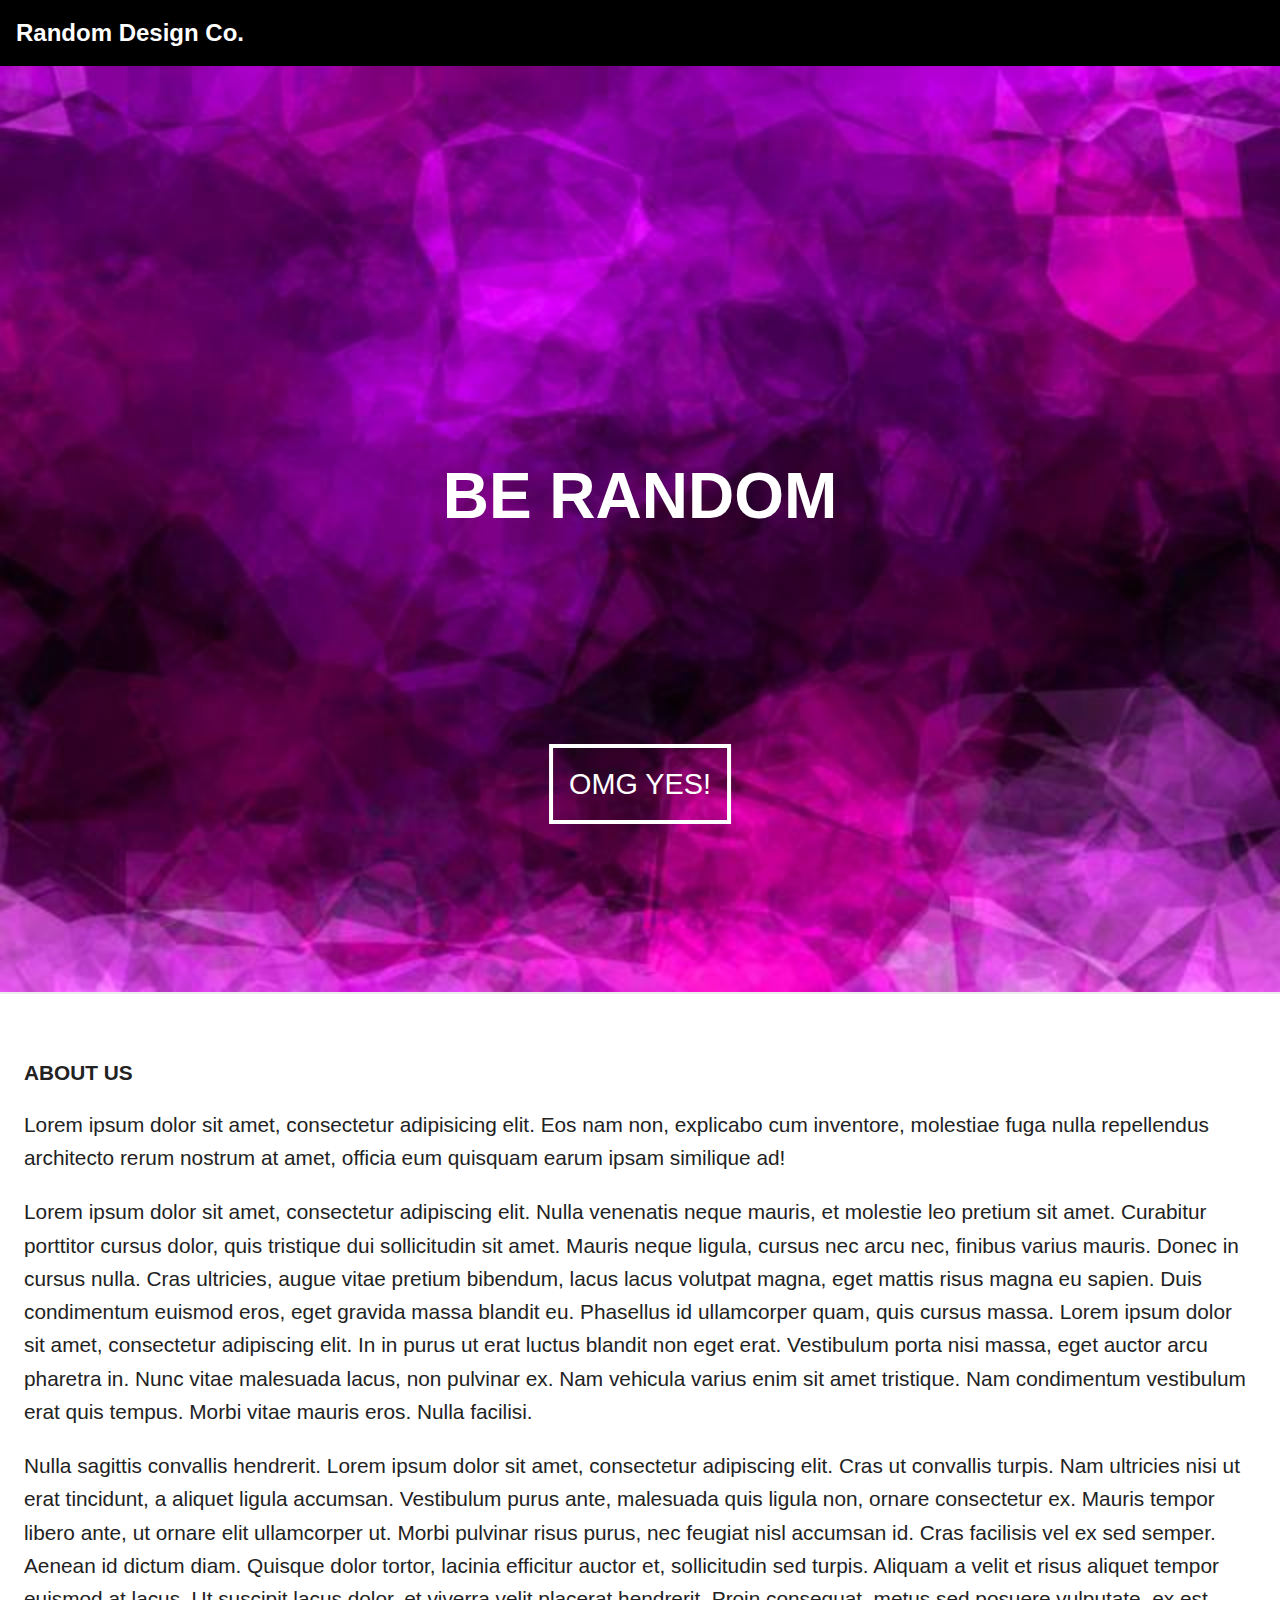
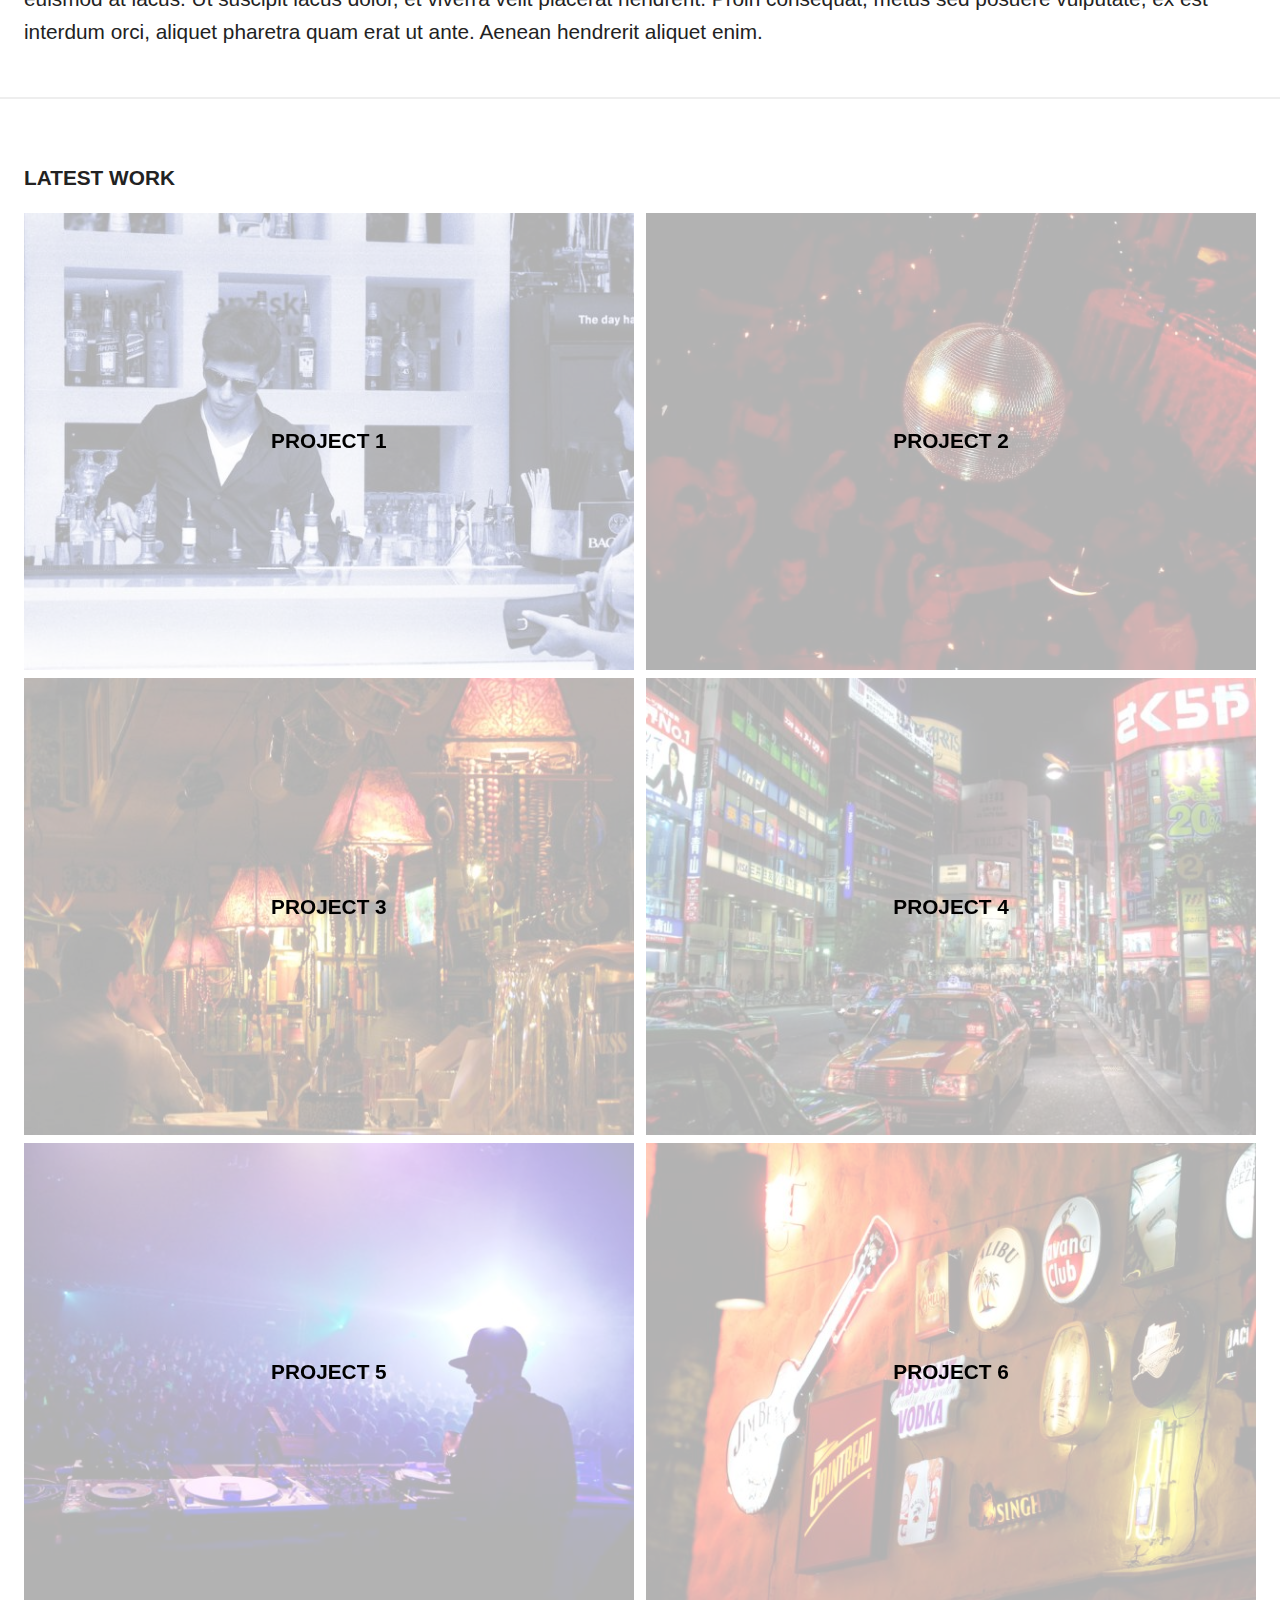
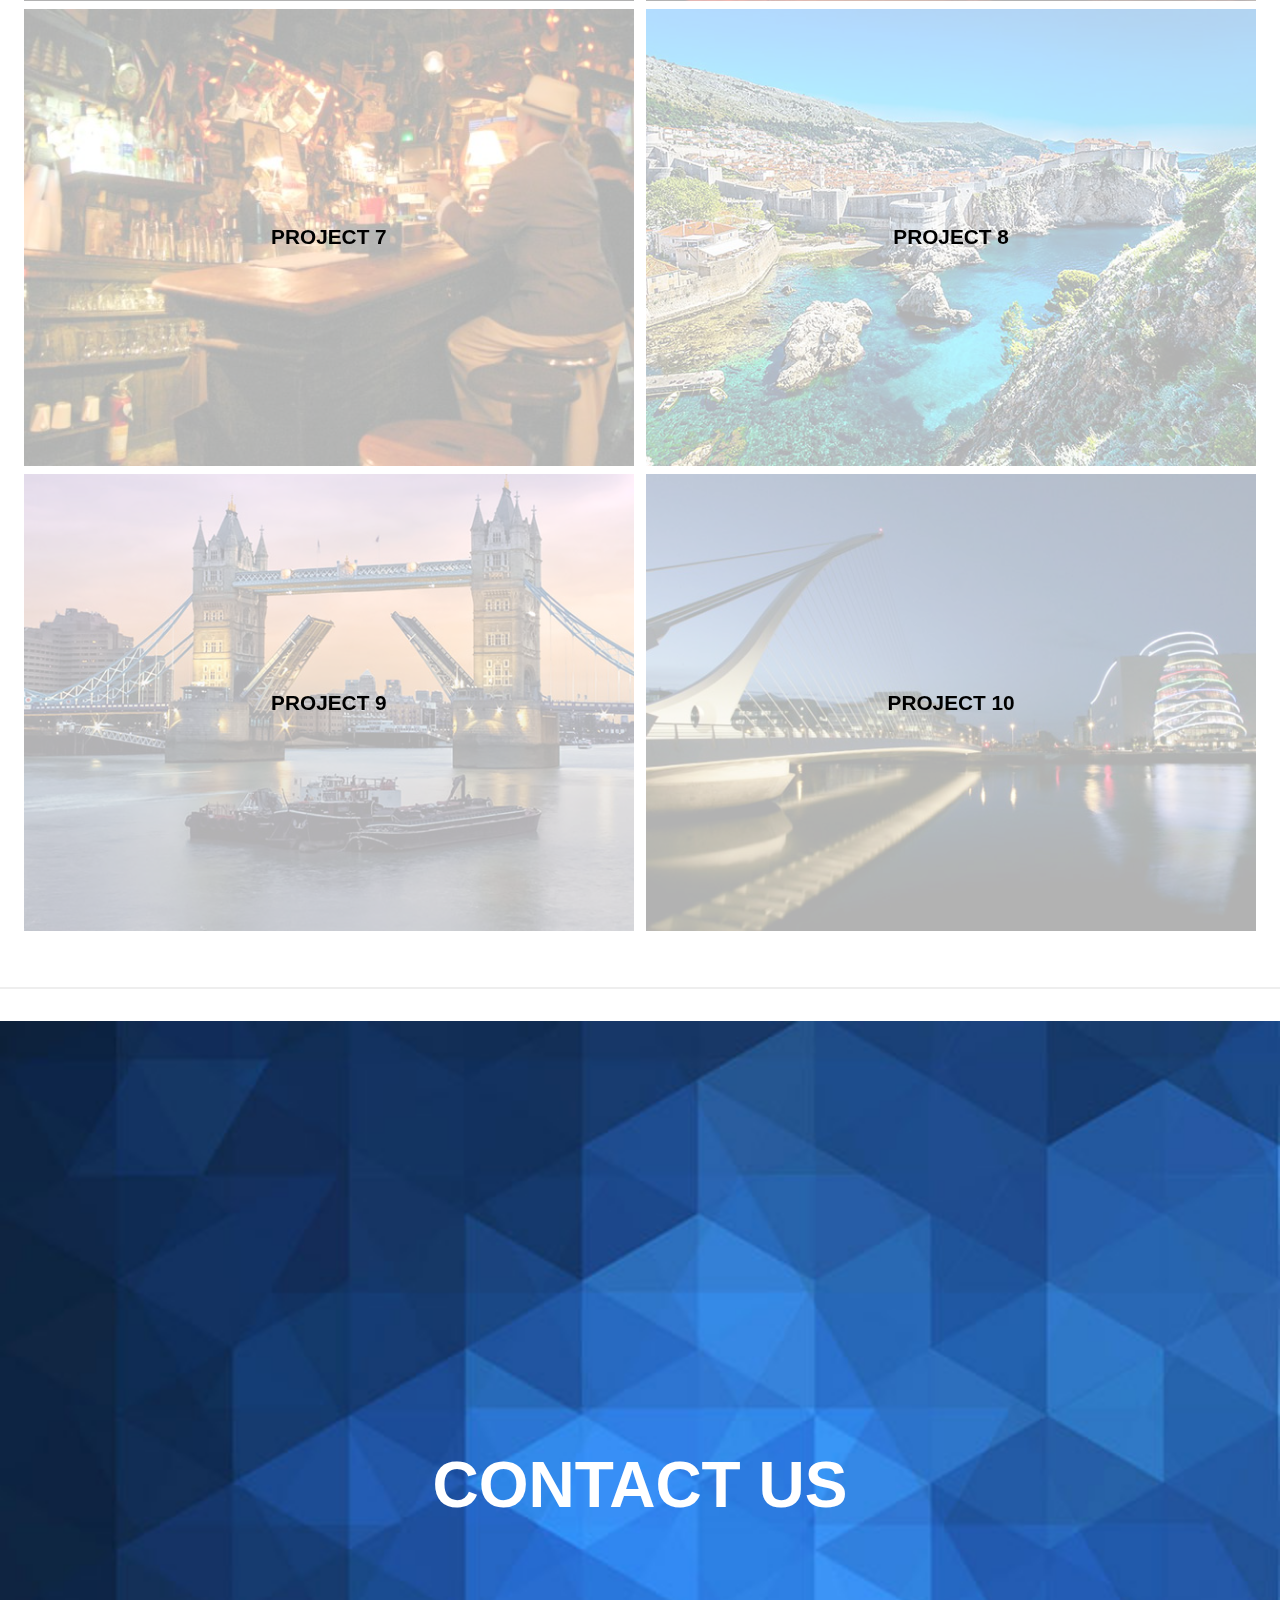
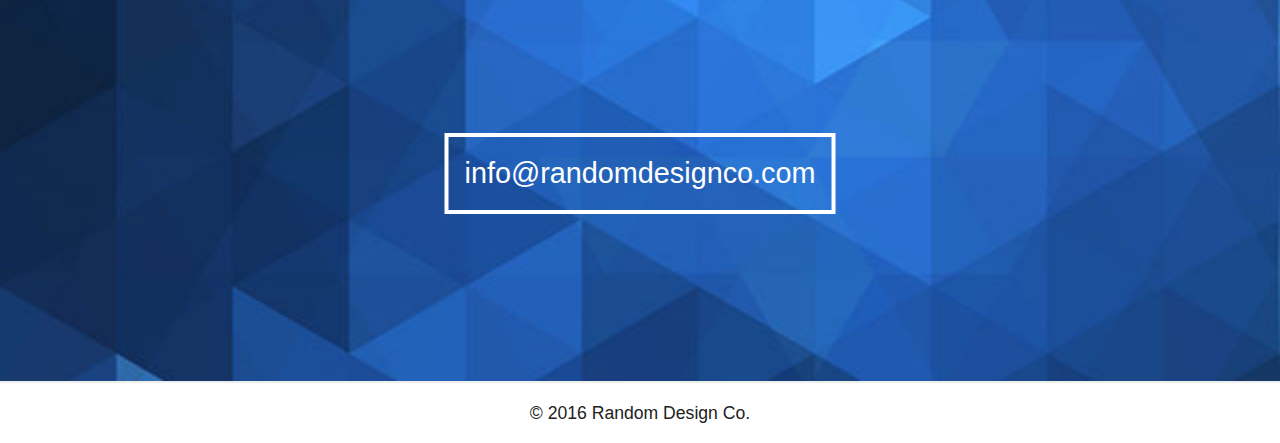
==== part2.html @ af42a431 "AddedFiles" ====
<!doctype html>
<html class="no-js" lang="">

<head>
  <meta charset="utf-8">
  <meta http-equiv="x-ua-compatible" content="ie=edge">
  <title>Random Design Co.</title>
  <meta name="description" content="">
  <meta name="viewport" content="width=device-width, initial-scale=1, shrink-to-fit=no">

  <link rel="manifest" href="site.webmanifest">
  <link rel="apple-touch-icon" href="icon.png">
  <!-- Place favicon.ico in the root directory -->

  <link rel="stylesheet" href="css/normalize.css">
  <link rel="stylesheet" href="https://use.fontawesome.com/releases/v5.5.0/css/all.css" integrity="sha384-B4dIYHKNBt8Bc12p+WXckhzcICo0wtJAoU8YZTY5qE0Id1GSseTk6S+L3BlXeVIU" crossorigin="anonymous">


  <link rel="stylesheet" href="css/main.css">
</head>

<body>
  <!--[if lte IE 9]>
    <p class="browserupgrade">You are using an <strong>outdated</strong> browser. Please <a href="https://browsehappy.com/">upgrade your browser</a> to improve your experience and security.</p>
  <![endif]-->

  <!-- Add your site or application content here -->
  <script src="js/vendor/modernizr-3.6.0.min.js"></script>
  <script src="https://code.jquery.com/jquery-3.3.1.min.js" integrity="sha256-FgpCb/KJQlLNfOu91ta32o/NMZxltwRo8QtmkMRdAu8=" crossorigin="anonymous"></script>
  <script>window.jQuery || document.write('<script src="js/vendor/jquery-3.3.1.min.js"><\/script>')</script>
  <script src="js/plugins.js"></script>
  <script src="js/main.js"></script>

  <!-- Google Analytics: change UA-XXXXX-Y to be your site's ID. -->
  <script>
    window.ga = function () { ga.q.push(arguments) }; ga.q = []; ga.l = +new Date;
    ga('create', 'UA-XXXXX-Y', 'auto'); ga('send', 'pageview')
  </script>
  <script src="https://www.google-analytics.com/analytics.js" async defer></script>


  <header>
    <nav class="fixednav">
      <h1>Random Design Co.</h1>
      <div class="menuicon">
        <i class="fas fa-bars"></i>
      </div>
    </nav>
  </header>
  
  <section class="imagesection">
    <img src="img/purple-bg.jpeg" alt="Purple Background Pattern" class="bgimage">
    <h2>BE RANDOM</h2>
    <p class="imglink"><a href="#">OMG YES!</a></p>
  </section>

  <section class="about">
    <h3>ABOUT US</h3>
    <p>Lorem ipsum dolor sit amet, consectetur adipisicing elit. Eos nam non, explicabo cum inventore, molestiae fuga nulla repellendus architecto rerum nostrum at amet, officia eum quisquam earum ipsam similique ad!</p>

    <p>Lorem ipsum dolor sit amet, consectetur adipiscing elit. Nulla venenatis neque mauris, et molestie leo pretium sit amet. Curabitur porttitor cursus dolor, quis tristique dui sollicitudin sit amet. Mauris neque ligula, cursus nec arcu nec, finibus varius mauris. Donec in cursus nulla. Cras ultricies, augue vitae pretium bibendum, lacus lacus volutpat magna, eget mattis risus magna eu sapien. Duis condimentum euismod eros, eget gravida massa blandit eu. Phasellus id ullamcorper quam, quis cursus massa. Lorem ipsum dolor sit amet, consectetur adipiscing elit. In in purus ut erat luctus blandit non eget erat. Vestibulum porta nisi massa, eget auctor arcu pharetra in. Nunc vitae malesuada lacus, non pulvinar ex. Nam vehicula varius enim sit amet tristique. Nam condimentum vestibulum erat quis tempus. Morbi vitae mauris eros. Nulla facilisi. </p>

    <p>Nulla sagittis convallis hendrerit. Lorem ipsum dolor sit amet, consectetur adipiscing elit. Cras ut convallis turpis. Nam ultricies nisi ut erat tincidunt, a aliquet ligula accumsan. Vestibulum purus ante, malesuada quis ligula non, ornare consectetur ex. Mauris tempor libero ante, ut ornare elit ullamcorper ut. Morbi pulvinar risus purus, nec feugiat nisl accumsan id. Cras facilisis vel ex sed semper. Aenean id dictum diam. Quisque dolor tortor, lacinia efficitur auctor et, sollicitudin sed turpis. Aliquam a velit et risus aliquet tempor euismod at lacus. Ut suscipit lacus dolor, et viverra velit placerat hendrerit. Proin consequat, metus sed posuere vulputate, ex est interdum orci, aliquet pharetra quam erat ut ante. Aenean hendrerit aliquet enim.</p>
  </section>

  <section class="work">
    <h3>LATEST WORK</h3>
    <div class="workcontainer">
      <div class="row">
        <div class="workimg">
          <a href="#"><img class="projectimg" src="img/1-cocktail.jpeg" alt="Project 1">
          <h4>Project 1</h4></a>
        </div>
        <div class="workimg">
            <a href="#"><img class="projectimg" src="img/2-disco.jpeg" alt="Project 2">
            <h4>Project 2</h4></a>
          </div>
      </div>
      <div class="row">
        <div class="workimg">
          <a href="#"><img class="projectimg" src="img/3-bookstore.jpeg" alt="Project 3">
          <h4>Project 3</h4></a>
        </div>
        <div class="workimg">
          <a href="#"><img class="projectimg" src="img/4-traffic.jpeg" alt="Project 4">
          <h4>Project 4</h4></a>
        </div>
      </div>
      <div class="row">
        <div class="workimg">
          <a href="#"><img class="projectimg" src="img/5-concert.jpg" alt="Project 5">
          <h4>Project 5</h4></a>
        </div>
        <div class="workimg">
          <a href="#"><img class="projectimg" src="img/6-nightlife.jpg" alt="Project 6">
          <h4>Project 6</h4></a>
        </div>
      </div>
      <div class="row">
        <div class="workimg">
          <a href="#"><img class="projectimg" src="img/7-bar.jpg" alt="Project 7">
          <h4>Project 7</h4></a>
        </div>
        <div class="workimg">
            <a href="#"><img class="projectimg" src="img/8.croatia.jpg" alt="Project 8">
            <h4>Project 8</h4></a>
        </div>
      </div>
      <div class="row">
        <div class="workimg">
            <a href="#"><img class="projectimg" src="img/9-london.jpg" alt="Project 9">
            <h4>Project 9</h4></a>
        </div>
        <div class="workimg">
            <a href="#"><img class="projectimg" src="img/10-dublin.jpg" alt="Project 10">
            <h4>Project 10</h4></a>
        </div>
      </div>
    </div>
  </section>

  <section class="imagesection">
    <img src="img/blue-bg.jpeg" alt="Blue Background Pattern" class="bgimage">
    <h2>CONTACT US</h2>
    <p class="imglink"><a href="#">info@randomdesignco.com</a></p>
  </section>

  <footer>
    <p>&copy; 2016 Random Design Co.</p>
  </footer>









</body>

</html>
---- css/main.css ----
/*! HTML5 Boilerplate v6.1.0 | MIT License | https://html5boilerplate.com/ */

/*
 * What follows is the result of much research on cross-browser styling.
 * Credit left inline and big thanks to Nicolas Gallagher, Jonathan Neal,
 * Kroc Camen, and the H5BP dev community and team.
 */

/* ==========================================================================
   Base styles: opinionated defaults
   ========================================================================== */

html {
    color: #222;
    font-size: 1em;
    line-height: 1.4;
}

/*
 * Remove text-shadow in selection highlight:
 * https://twitter.com/miketaylr/status/12228805301
 *
 * Vendor-prefixed and regular ::selection selectors cannot be combined:
 * https://stackoverflow.com/a/16982510/7133471
 *
 * Customize the background color to match your design.
 */

::-moz-selection {
    background: #b3d4fc;
    text-shadow: none;
}

::selection {
    background: #b3d4fc;
    text-shadow: none;
}

/*
 * A better looking default horizontal rule
 */

hr {
    display: block;
    height: 1px;
    border: 0;
    border-top: 1px solid #ccc;
    margin: 1em 0;
    padding: 0;
}

/*
 * Remove the gap between audio, canvas, iframes,
 * images, videos and the bottom of their containers:
 * https://github.com/h5bp/html5-boilerplate/issues/440
 */

audio,
canvas,
iframe,
img,
svg,
video {
    vertical-align: middle;
}

/*
 * Remove default fieldset styles.
 */

fieldset {
    border: 0;
    margin: 0;
    padding: 0;
}

/*
 * Allow only vertical resizing of textareas.
 */

textarea {
    resize: vertical;
}

/* ==========================================================================
   Browser Upgrade Prompt
   ========================================================================== */

.browserupgrade {
    margin: 0.2em 0;
    background: #ccc;
    color: #000;
    padding: 0.2em 0;
}

/* ==========================================================================
   Author's custom styles
   ========================================================================== */

















/* ==========================================================================
   Helper classes
   ========================================================================== */

/*
 * Hide visually and from screen readers
 */

.hidden {
    display: none !important;
}

/*
 * Hide only visually, but have it available for screen readers:
 * https://snook.ca/archives/html_and_css/hiding-content-for-accessibility
 *
 * 1. For long content, line feeds are not interpreted as spaces and small width
 *    causes content to wrap 1 word per line:
 *    https://medium.com/@jessebeach/beware-smushed-off-screen-accessible-text-5952a4c2cbfe
 */

.visuallyhidden {
    border: 0;
    clip: rect(0 0 0 0);
    height: 1px;
    margin: -1px;
    overflow: hidden;
    padding: 0;
    position: absolute;
    width: 1px;
    white-space: nowrap; /* 1 */
}

/*
 * Extends the .visuallyhidden class to allow the element
 * to be focusable when navigated to via the keyboard:
 * https://www.drupal.org/node/897638
 */

.visuallyhidden.focusable:active,
.visuallyhidden.focusable:focus {
    clip: auto;
    height: auto;
    margin: 0;
    overflow: visible;
    position: static;
    width: auto;
    white-space: inherit;
}

/*
 * Hide visually and from screen readers, but maintain layout
 */

.invisible {
    visibility: hidden;
}

/*
 * Clearfix: contain floats
 *
 * For modern browsers
 * 1. The space content is one way to avoid an Opera bug when the
 *    `contenteditable` attribute is included anywhere else in the document.
 *    Otherwise it causes space to appear at the top and bottom of elements
 *    that receive the `clearfix` class.
 * 2. The use of `table` rather than `block` is only necessary if using
 *    `:before` to contain the top-margins of child elements.
 */

.clearfix:before,
.clearfix:after {
    content: " "; /* 1 */
    display: table; /* 2 */
}

.clearfix:after {
    clear: both;
}

/* ==========================================================================
   EXAMPLE Media Queries for Responsive Design.
   These examples override the primary ('mobile first') styles.
   Modify as content requires.
   ========================================================================== */

@media only screen and (min-width: 35em) {
    /* Style adjustments for viewports that meet the condition */
}

@media print,
       (-webkit-min-device-pixel-ratio: 1.25),
       (min-resolution: 1.25dppx),
       (min-resolution: 120dpi) {
    /* Style adjustments for high resolution devices */
}

/* ==========================================================================
   Print styles.
   Inlined to avoid the additional HTTP request:
   https://www.phpied.com/delay-loading-your-print-css/
   ========================================================================== */

@media print {
    *,
    *:before,
    *:after {
        background: transparent !important;
        color: #000 !important; /* Black prints faster */
        -webkit-box-shadow: none !important;
        box-shadow: none !important;
        text-shadow: none !important;
    }

    a,
    a:visited {
        text-decoration: underline;
    }

    a[href]:after {
        content: " (" attr(href) ")";
    }

    abbr[title]:after {
        content: " (" attr(title) ")";
    }

    /*
     * Don't show links that are fragment identifiers,
     * or use the `javascript:` pseudo protocol
     */

    a[href^="#"]:after,
    a[href^="javascript:"]:after {
        content: "";
    }

    pre {
        white-space: pre-wrap !important;
    }
    pre,
    blockquote {
        border: 1px solid #999;
        page-break-inside: avoid;
    }

    /*
     * Printing Tables:
     * http://css-discuss.incutio.com/wiki/Printing_Tables
     */

    thead {
        display: table-header-group;
    }

    tr,
    img {
        page-break-inside: avoid;
    }

    p,
    h2,
    h3 {
        orphans: 3;
        widows: 3;
    }

    h2,
    h3 {
        page-break-after: avoid;
    }
}


/* My CSS */

* {
    margin: 0;
    padding: 0;
}

body {
    font-family: Arial, Helvetica, sans-serif;
}


section {
    padding: 4em 1.5em 3em 1.5em;
    border-bottom: .125em solid #eee;
}


/* Nav */

.fixednav {
    position: fixed;
    width: 100%;
    background: #000;
    color: #fff;
    display: flex;
    justify-content: space-between;
    padding: 1em;
    z-index: 1;
}

h1 {
    margin: 0;
    padding: 0;
    flex-basis: 70%;
    font-size: 1.5em;
}

.menuicon {
    font-size: 1.5em;
    flex-basis: 10%;
    display: flex;
    flex-direction: column;
    justify-content: center;
}

/* Image Sections */

.imagesection {
    position: relative;
    color: #fff;
    padding: 2em 0 0 0;
}

.bgimage {
    width: 100%;
}

h2 {
    font-size: 4em;
    line-height: 1em;
    text-align: center;
    position: absolute;
    left: 50%;
    top: 50%;
    -webkit-transform: translate(-50%, -50%);
    transform: translate(-50%, -50%);
}


.imglink {
    position: absolute;
    left: 50%;
    top: 75%;
    -webkit-transform: translateX(-50%);
    transform: translateX(-50%);
    border: .25em solid #fff;
    padding: 1em;
}

.imglink a {
    color: #fff;
    font-size: 1.8em;
    text-decoration: none;
}

.imglink:hover {
    background-color: #fff;
}

.imglink:hover a {
    color: #000;
}

/* About Us */


h3 {
    font-size: 1.3em;
    margin: 0 0 1em 0;
}

.about p {
    margin: 1em 0 0 0;
    font-size: 1.3em;
    line-height: 1.6em;
}


/* Work */

.row {
    display: flex;
    justify-content: space-between;
    margin: .5em 0;
}

.workimg {
    flex-basis: 49.5%;
    position: relative;
}

.projectimg {
    width: 100%;
    opacity: .3;
}

.workimg:hover .projectimg{
    opacity: 1;
}

h4 {
    position: absolute;
    text-align: center;
    color: #000;
    z-index: 1;
    left: 50%;
    top: 50%;
    -webkit-transform: translate(-50%, -50%);
    transform: translate(-50%, -50%);
    font-size: 1.3em;
    text-transform: uppercase;
}

.workimg:hover h4 {
    color: #fff;
}



/* Footer */

footer {
    text-align: center;
    padding: 1em;
    font-size: 1.1em;
}
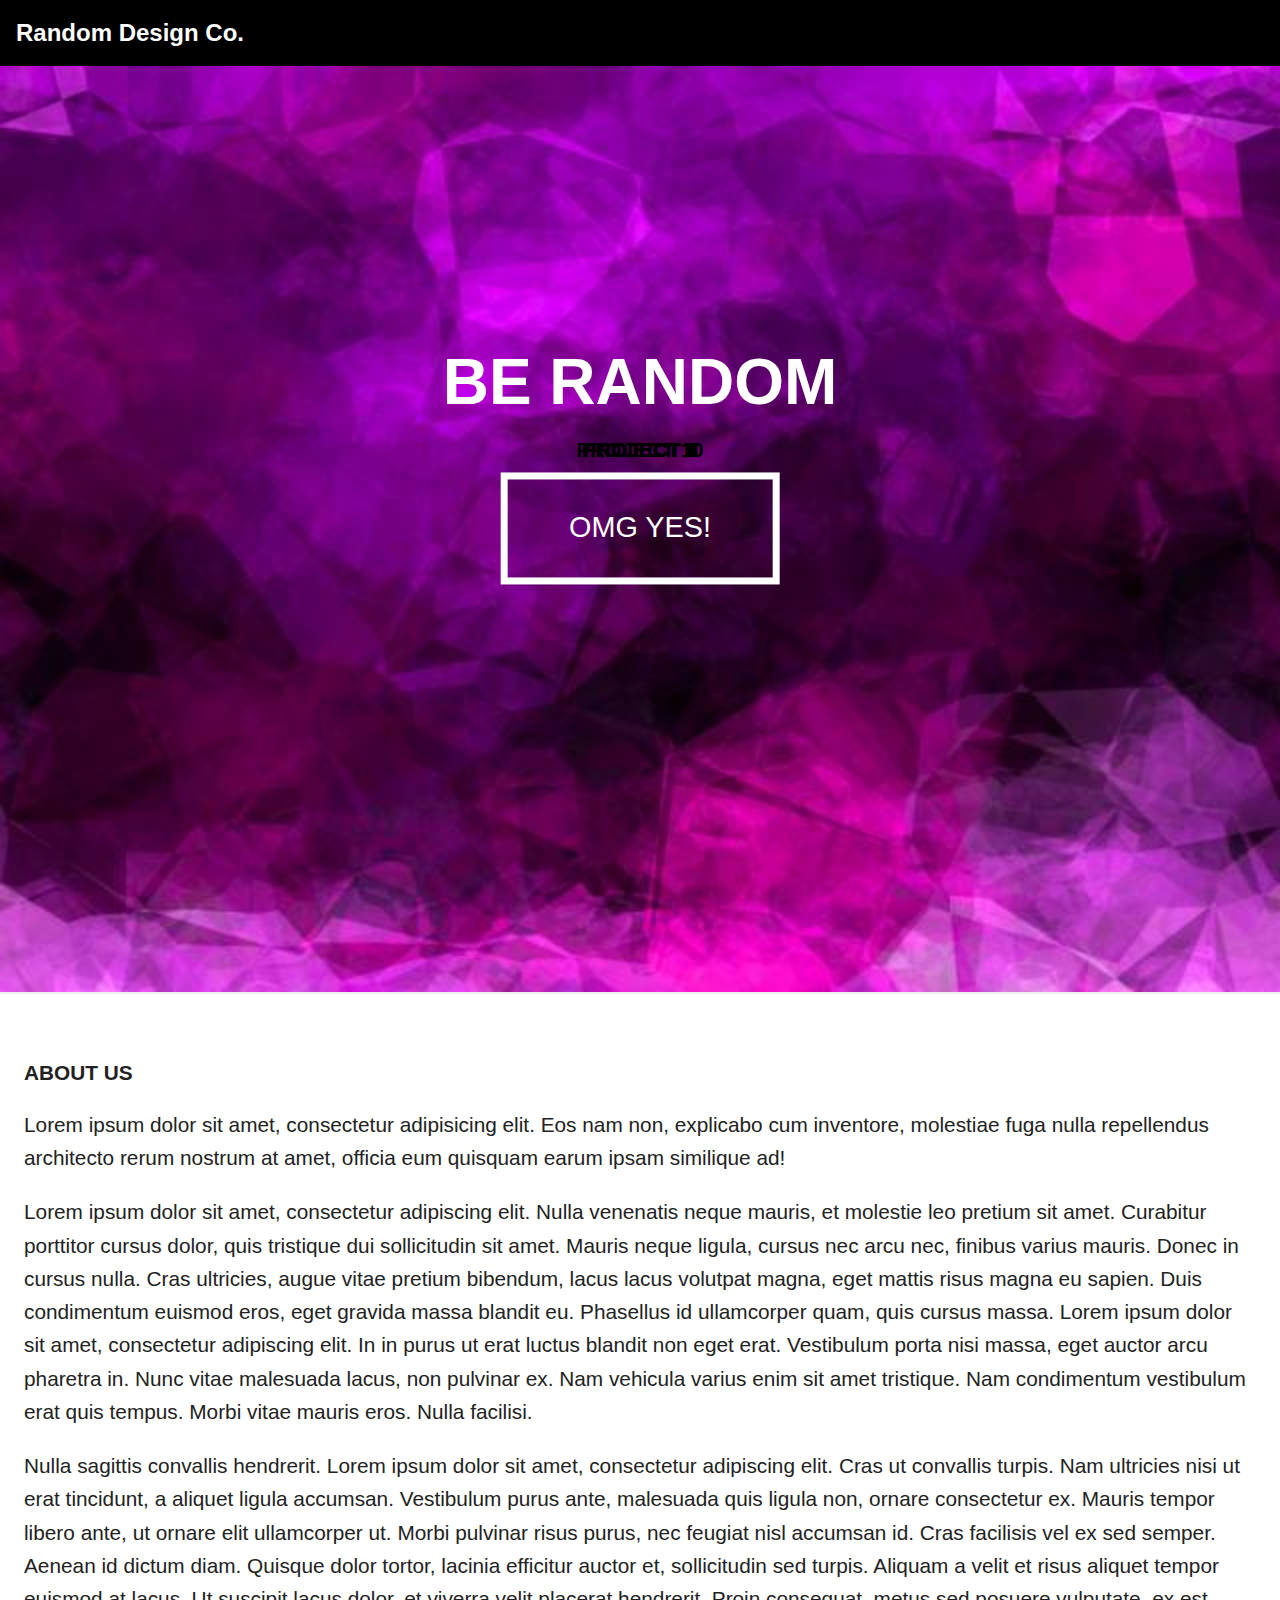
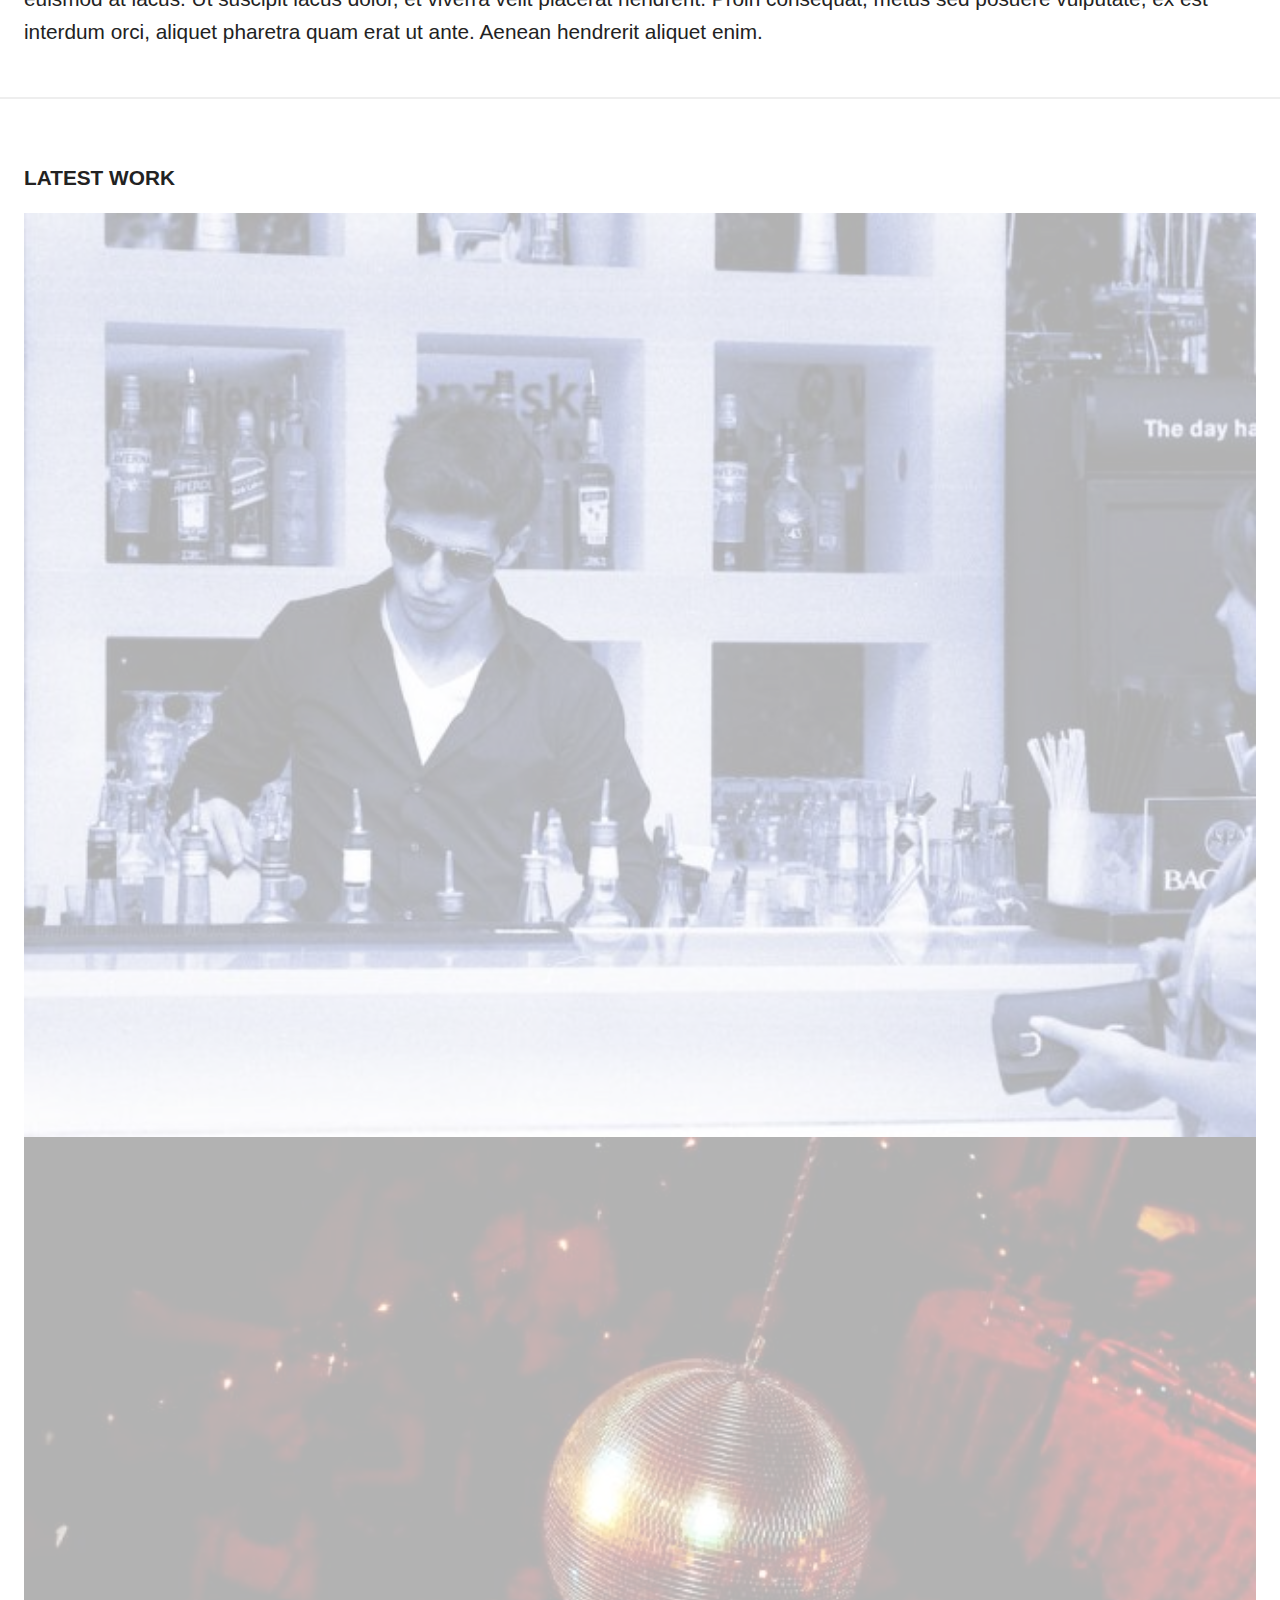
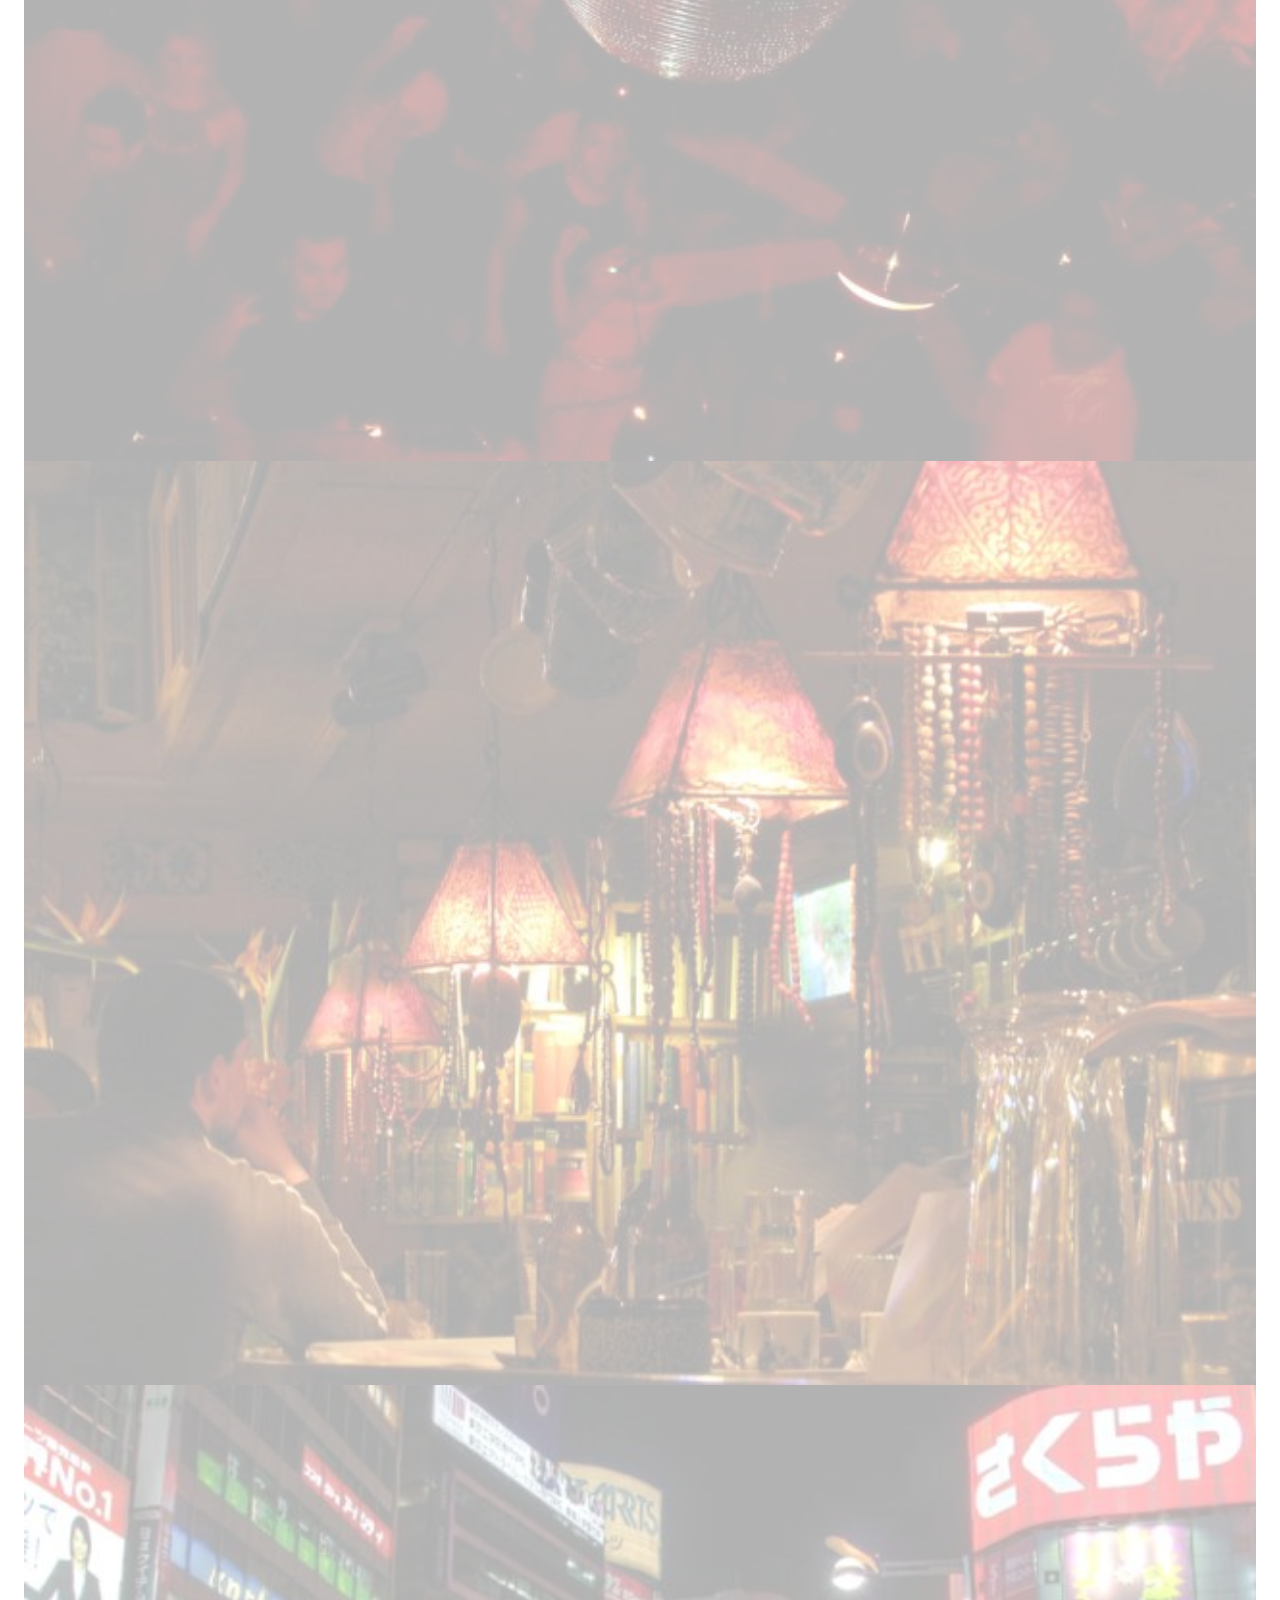
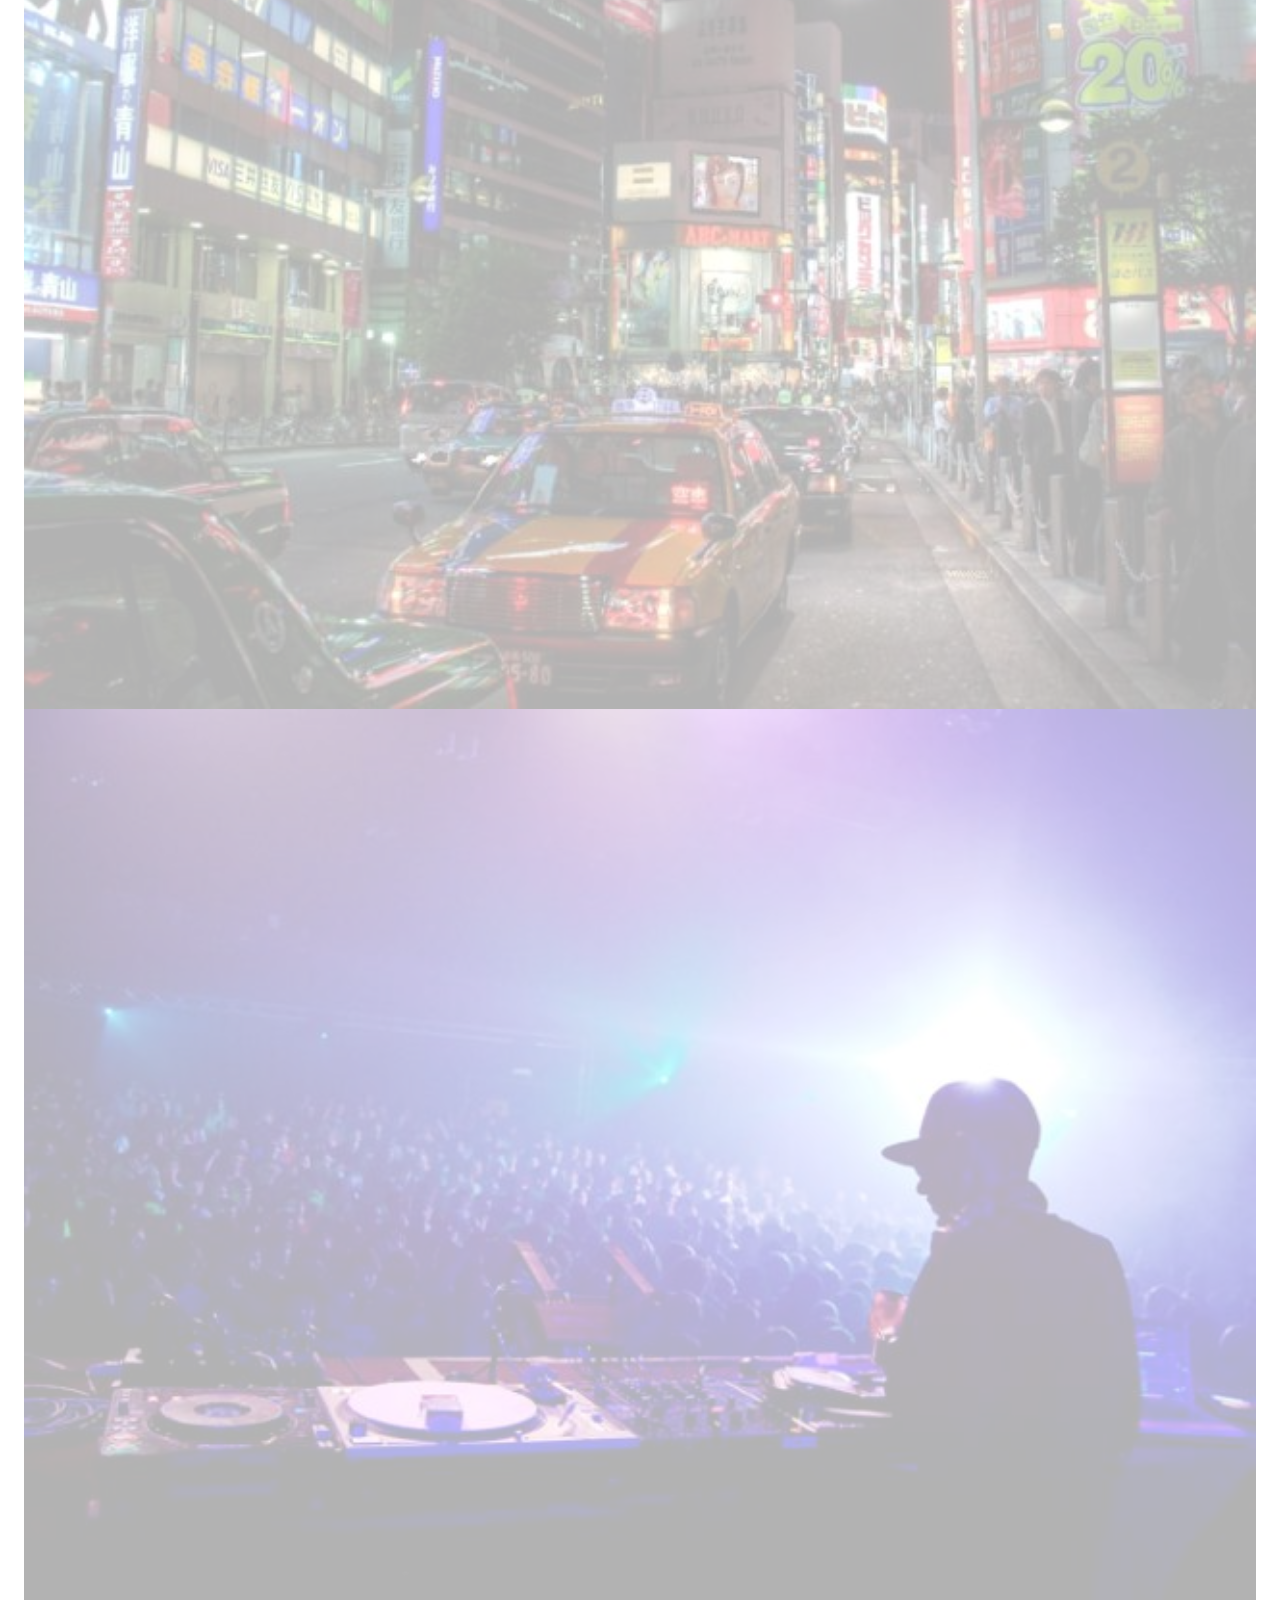
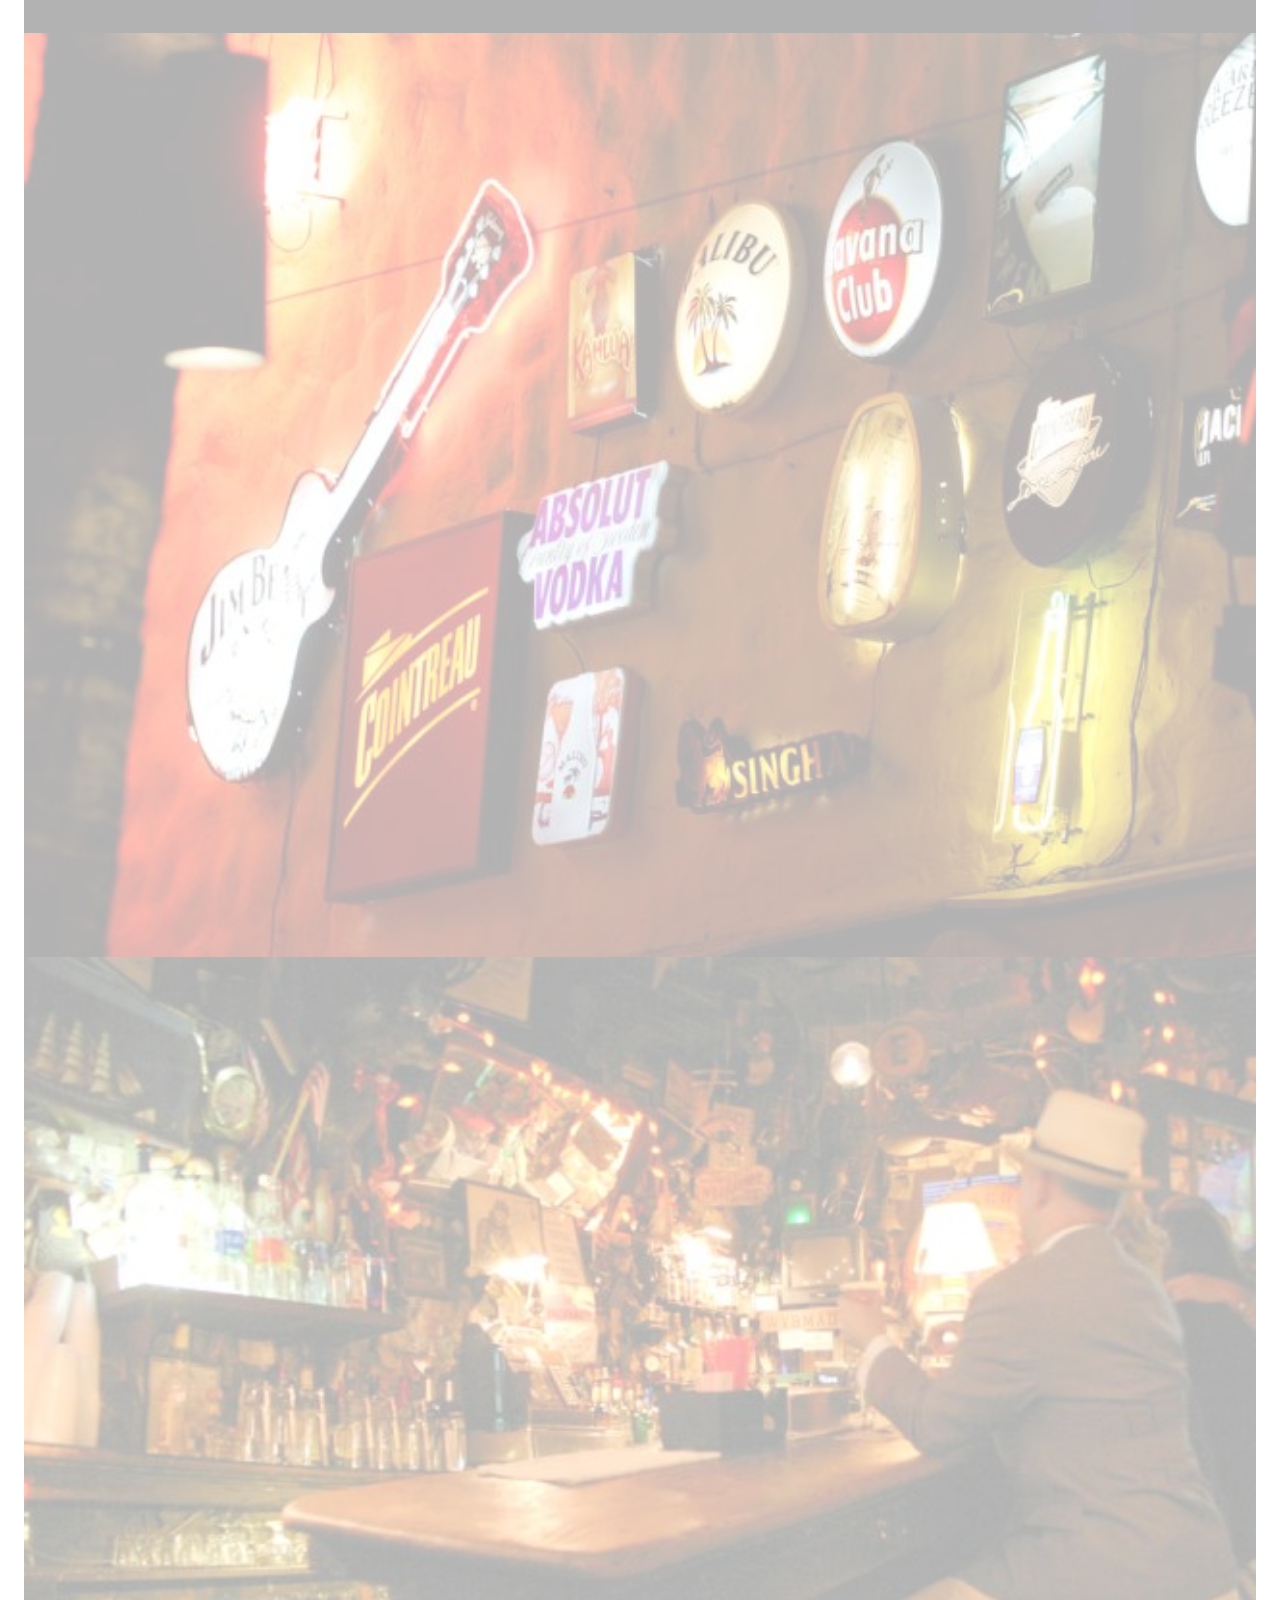
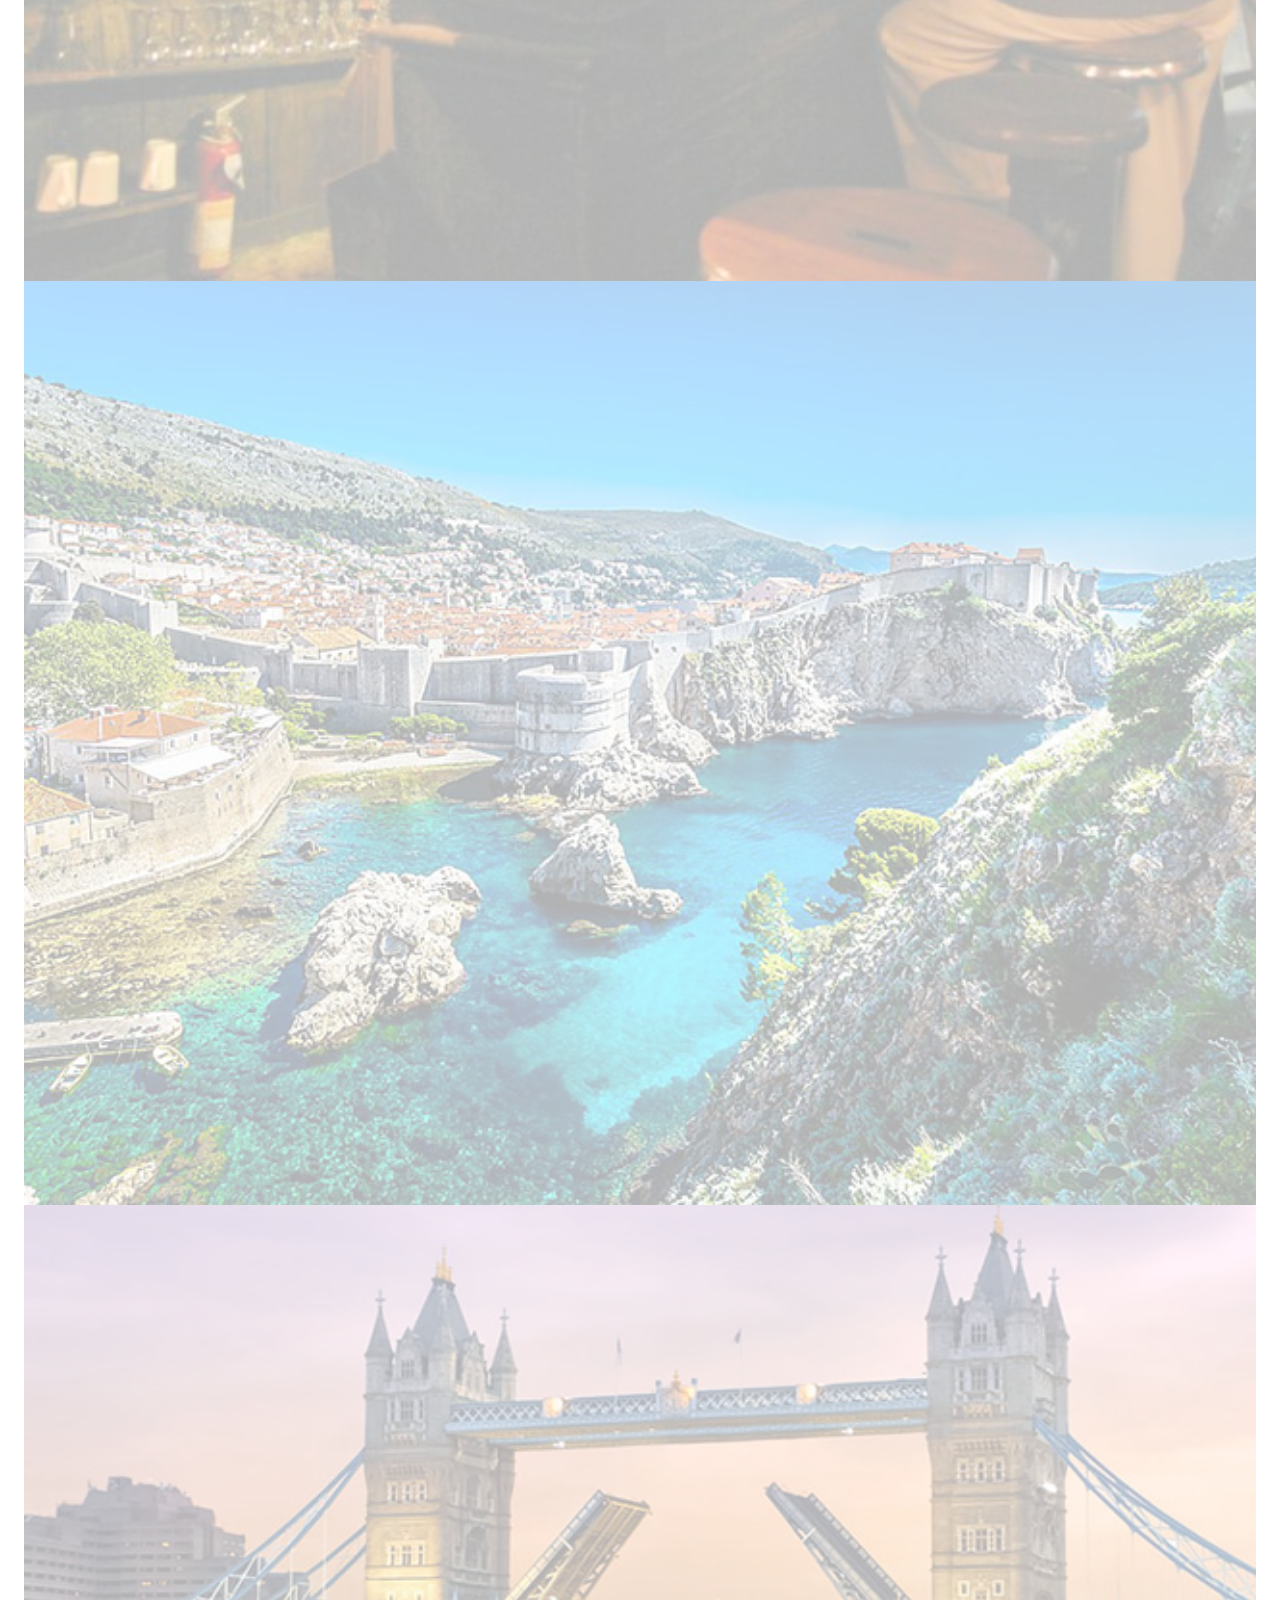
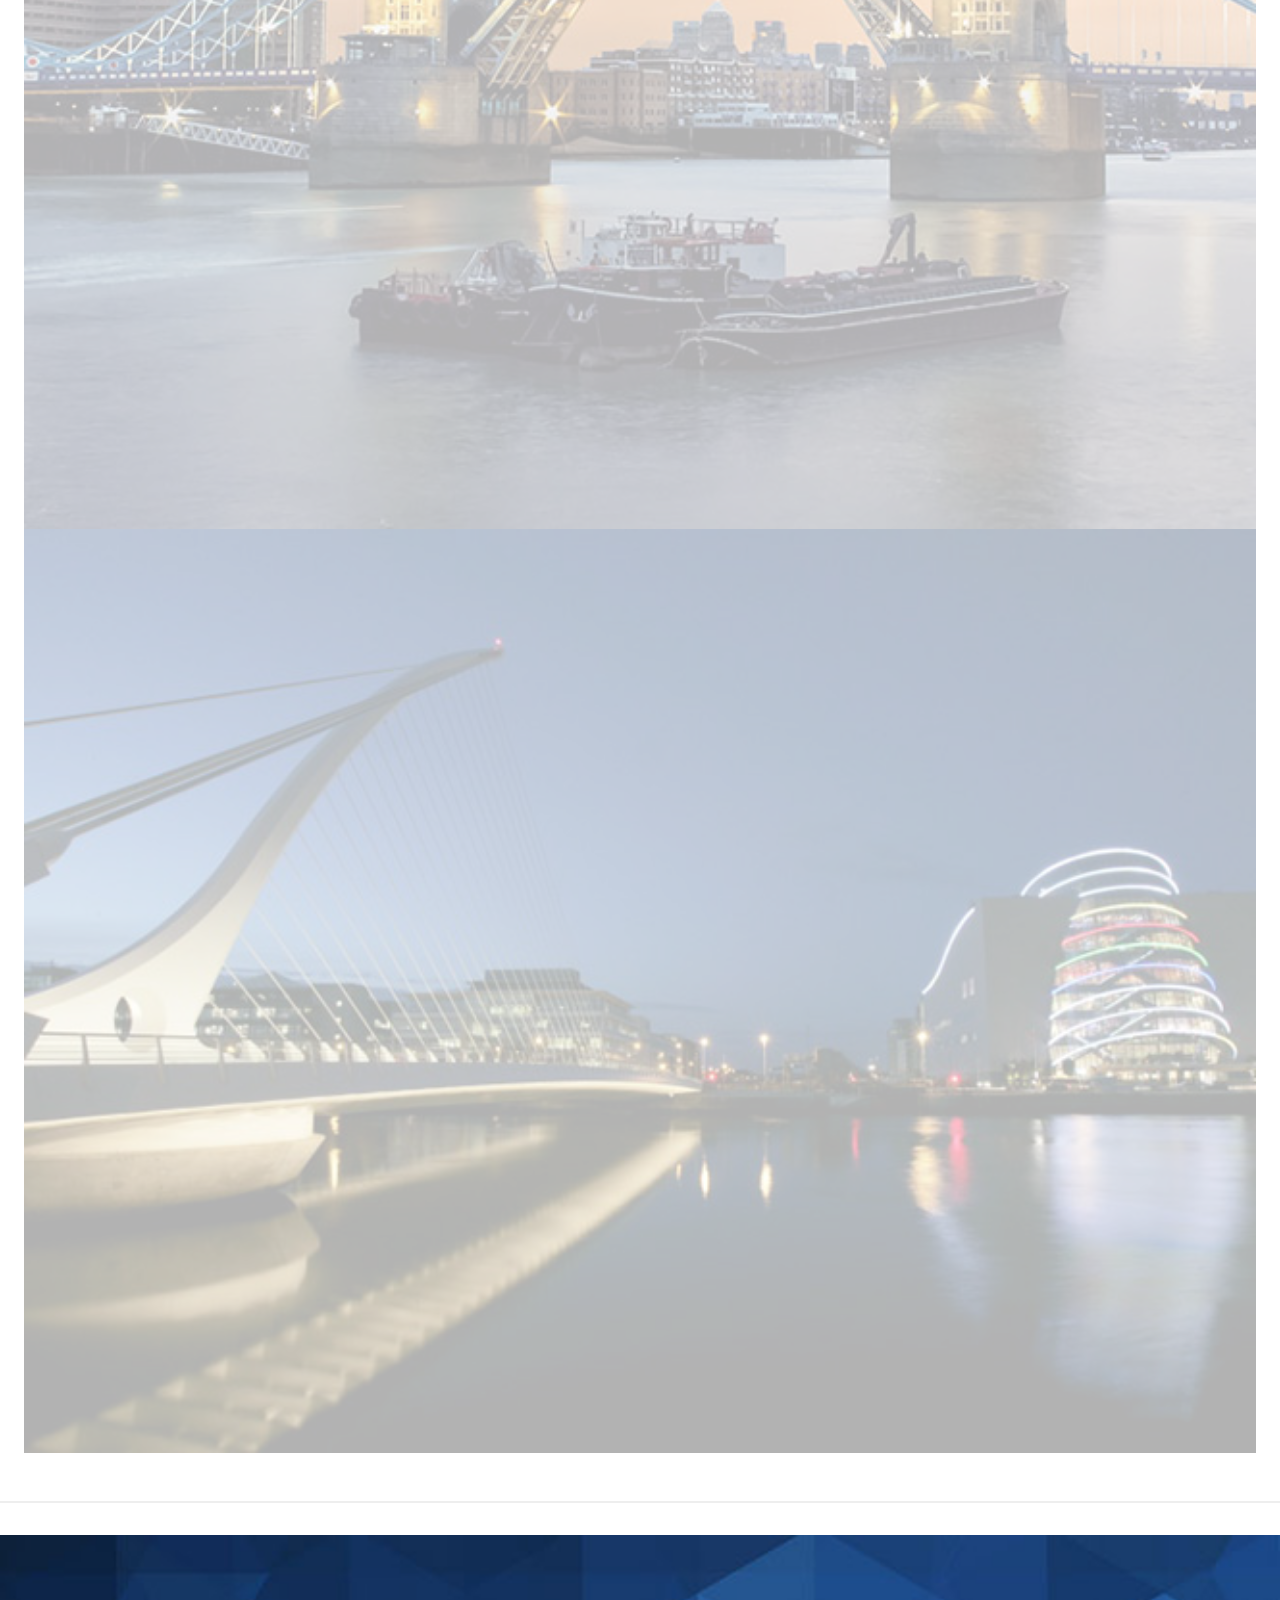
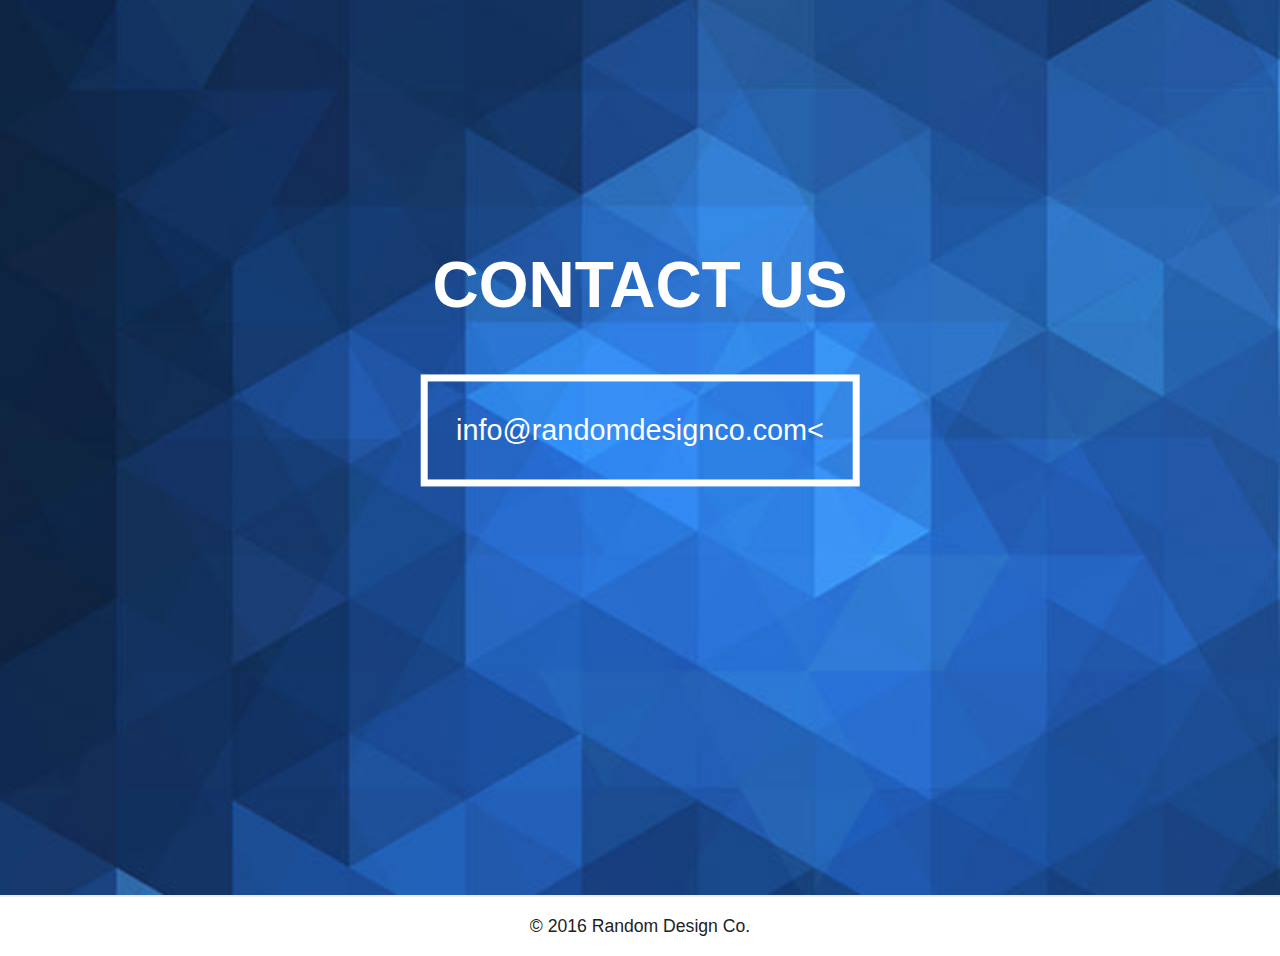
==== commit e9f5ab51: "Project Section Border Fix" ====
--- a/part2.html
+++ b/part2.html
@@ -4,7 +4,7 @@
 <head>
   <meta charset="utf-8">
   <meta http-equiv="x-ua-compatible" content="ie=edge">
-  <title>Random Design Co.</title>
+  <title>Random Redo</title>
   <meta name="description" content="">
   <meta name="viewport" content="width=device-width, initial-scale=1, shrink-to-fit=no">
 
@@ -42,22 +42,21 @@
   <header>
     <nav class="fixednav">
       <h1>Random Design Co.</h1>
-      <div class="menuicon">
-        <i class="fas fa-bars"></i>
-      </div>
+        <i class="menuicon fas fa-bars"></i>
     </nav>
   </header>
   
   <section class="imagesection">
+    <div class="imgsectioncontent">
+      <h2>BE RANDOM</h2>
+      <a class="imglink" href="#">OMG YES!</a>
+    </div>
     <img src="img/purple-bg.jpeg" alt="Purple Background Pattern" class="bgimage">
-    <h2>BE RANDOM</h2>
-    <p class="imglink"><a href="#">OMG YES!</a></p>
   </section>
 
   <section class="about">
     <h3>ABOUT US</h3>
     <p>Lorem ipsum dolor sit amet, consectetur adipisicing elit. Eos nam non, explicabo cum inventore, molestiae fuga nulla repellendus architecto rerum nostrum at amet, officia eum quisquam earum ipsam similique ad!</p>
-
     <p>Lorem ipsum dolor sit amet, consectetur adipiscing elit. Nulla venenatis neque mauris, et molestie leo pretium sit amet. Curabitur porttitor cursus dolor, quis tristique dui sollicitudin sit amet. Mauris neque ligula, cursus nec arcu nec, finibus varius mauris. Donec in cursus nulla. Cras ultricies, augue vitae pretium bibendum, lacus lacus volutpat magna, eget mattis risus magna eu sapien. Duis condimentum euismod eros, eget gravida massa blandit eu. Phasellus id ullamcorper quam, quis cursus massa. Lorem ipsum dolor sit amet, consectetur adipiscing elit. In in purus ut erat luctus blandit non eget erat. Vestibulum porta nisi massa, eget auctor arcu pharetra in. Nunc vitae malesuada lacus, non pulvinar ex. Nam vehicula varius enim sit amet tristique. Nam condimentum vestibulum erat quis tempus. Morbi vitae mauris eros. Nulla facilisi. </p>
 
     <p>Nulla sagittis convallis hendrerit. Lorem ipsum dolor sit amet, consectetur adipiscing elit. Cras ut convallis turpis. Nam ultricies nisi ut erat tincidunt, a aliquet ligula accumsan. Vestibulum purus ante, malesuada quis ligula non, ornare consectetur ex. Mauris tempor libero ante, ut ornare elit ullamcorper ut. Morbi pulvinar risus purus, nec feugiat nisl accumsan id. Cras facilisis vel ex sed semper. Aenean id dictum diam. Quisque dolor tortor, lacinia efficitur auctor et, sollicitudin sed turpis. Aliquam a velit et risus aliquet tempor euismod at lacus. Ut suscipit lacus dolor, et viverra velit placerat hendrerit. Proin consequat, metus sed posuere vulputate, ex est interdum orci, aliquet pharetra quam erat ut ante. Aenean hendrerit aliquet enim.</p>
@@ -65,65 +64,76 @@
 
   <section class="work">
     <h3>LATEST WORK</h3>
-    <div class="workcontainer">
-      <div class="row">
-        <div class="workimg">
-          <a href="#"><img class="projectimg" src="img/1-cocktail.jpeg" alt="Project 1">
-          <h4>Project 1</h4></a>
-        </div>
-        <div class="workimg">
-            <a href="#"><img class="projectimg" src="img/2-disco.jpeg" alt="Project 2">
-            <h4>Project 2</h4></a>
-          </div>
-      </div>
-      <div class="row">
-        <div class="workimg">
-          <a href="#"><img class="projectimg" src="img/3-bookstore.jpeg" alt="Project 3">
-          <h4>Project 3</h4></a>
-        </div>
-        <div class="workimg">
-          <a href="#"><img class="projectimg" src="img/4-traffic.jpeg" alt="Project 4">
-          <h4>Project 4</h4></a>
-        </div>
-      </div>
-      <div class="row">
-        <div class="workimg">
-          <a href="#"><img class="projectimg" src="img/5-concert.jpg" alt="Project 5">
-          <h4>Project 5</h4></a>
-        </div>
-        <div class="workimg">
-          <a href="#"><img class="projectimg" src="img/6-nightlife.jpg" alt="Project 6">
-          <h4>Project 6</h4></a>
-        </div>
-      </div>
-      <div class="row">
-        <div class="workimg">
-          <a href="#"><img class="projectimg" src="img/7-bar.jpg" alt="Project 7">
-          <h4>Project 7</h4></a>
-        </div>
-        <div class="workimg">
-            <a href="#"><img class="projectimg" src="img/8.croatia.jpg" alt="Project 8">
-            <h4>Project 8</h4></a>
-        </div>
-      </div>
-      <div class="row">
-        <div class="workimg">
-            <a href="#"><img class="projectimg" src="img/9-london.jpg" alt="Project 9">
-            <h4>Project 9</h4></a>
-        </div>
-        <div class="workimg">
-            <a href="#"><img class="projectimg" src="img/10-dublin.jpg" alt="Project 10">
-            <h4>Project 10</h4></a>
-        </div>
-      </div>
-    </div>
+
+    <a href="#">
+      <article class="workimg">
+        <h4>Project 1</h4>
+        <img class="projectimg" src="img/1-cocktail.jpeg" alt="Project 1">
+      </article>
+    </a>
+    <a href="#">
+      <article class="workimg">
+        <h4>Project 2</h4>
+        <img class="projectimg" src="img/2-disco.jpeg" alt="Project 2">
+      </article>
+    </a>
+    <a href="#">
+      <article class="workimg">
+        <h4>Project 3</h4>
+        <img class="projectimg" src="img/3-bookstore.jpeg" alt="Project 3">
+      </article>
+    </a>
+    <a href="#">
+      <article class="workimg">
+        <h4>Project 4</h4>
+        <img class="projectimg" src="img/4-traffic.jpeg" alt="Project 4">
+      </article>
+    </a>
+    <a href="#">
+      <article class="workimg">
+        <h4>Project 5</h4>
+        <img class="projectimg" src="img/5-concert.jpg" alt="Project 5">
+      </article>
+    </a>
+    <a href="#">
+      <article class="workimg">
+        <h4>Project 6</h4>
+        <img class="projectimg" src="img/6-nightlife.jpg" alt="Project 6">
+      </article>
+    </a>
+    <a href="#">
+      <article class="workimg">
+        <h4>Project 7</h4>
+        <img class="projectimg" src="img/7-bar.jpg" alt="Project 7">
+      </article>
+    </a>
+    <a href="#">
+      <article class="workimg">
+        <h4>Project 8</h4>
+        <img class="projectimg" src="img/8.croatia.jpg" alt="Project 8">
+      </article>
+    </a>
+    <a href="#">
+      <article class="workimg">
+        <h4>Project 9</h4>
+        <img class="projectimg" src="img/9-london.jpg" alt="Project 9">
+      </article>
+    </a>
+    <a href="#">
+      <article class="workimg">
+        <h4>Project 10</h4>
+        <img class="projectimg" src="img/10-dublin.jpg" alt="Project 10">
+      </article>
+    </a>
   </section>
 
   <section class="imagesection">
-    <img src="img/blue-bg.jpeg" alt="Blue Background Pattern" class="bgimage">
-    <h2>CONTACT US</h2>
-    <p class="imglink"><a href="#">info@randomdesignco.com</a></p>
-  </section>
+    <div class="imgsectioncontent">
+        <h2>CONTACT US</h2>
+        <a class="imglink" href="#">info@randomdesignco.com<</a>
+        </div>
+      <img src="img/blue-bg.jpeg" alt="Blue Background Pattern" class="bgimage">
+    </section>
 
   <footer>
     <p>&copy; 2016 Random Design Co.</p>
--- a/css/main.css
+++ b/css/main.css
@@ -292,6 +292,7 @@
 * {
     margin: 0;
     padding: 0;
+    box-sizing: border-box;
 }
 
 body {
@@ -302,6 +303,10 @@
 section {
     padding: 4em 1.5em 3em 1.5em;
     border-bottom: .125em solid #eee;
+}
+
+img {
+    max-width: 100%;
 }
 
 
@@ -312,25 +317,23 @@
     width: 100%;
     background: #000;
     color: #fff;
-    display: flex;
-    justify-content: space-between;
     padding: 1em;
-    z-index: 1;
+    z-index: 10;
 }
 
 h1 {
     margin: 0;
     padding: 0;
-    flex-basis: 70%;
     font-size: 1.5em;
 }
 
 .menuicon {
     font-size: 1.5em;
     flex-basis: 10%;
-    display: flex;
-    flex-direction: column;
-    justify-content: center;
+    position: absolute;
+    top: 50%;
+    right: 1em;
+    transform: translateY(-50%);
 }
 
 /* Image Sections */
@@ -342,42 +345,39 @@
 }
 
 .bgimage {
+    z-index: -10;
     width: 100%;
+    position: relative;
+    display: block;
 }
 
 h2 {
     font-size: 4em;
     line-height: 1em;
     text-align: center;
+}
+
+.imgsectioncontent {
     position: absolute;
+    z-index: 1;
     left: 50%;
     top: 50%;
-    -webkit-transform: translate(-50%, -50%);
     transform: translate(-50%, -50%);
 }
 
-
 .imglink {
-    position: absolute;
-    left: 50%;
-    top: 75%;
-    -webkit-transform: translateX(-50%);
-    transform: translateX(-50%);
+    margin: 2em;
+    display: block;
     border: .25em solid #fff;
     padding: 1em;
-}
-
-.imglink a {
     color: #fff;
     font-size: 1.8em;
+    text-align: center;
     text-decoration: none;
 }
 
 .imglink:hover {
     background-color: #fff;
-}
-
-.imglink:hover a {
     color: #000;
 }
 
@@ -398,23 +398,26 @@
 
 /* Work */
 
-.row {
-    display: flex;
-    justify-content: space-between;
-    margin: .5em 0;
-}
-
-.workimg {
-    flex-basis: 49.5%;
+.worksection {
+    float: left;
+}
+
+.project {
+    width: 50%;
+    float: left;
     position: relative;
+    border: 1px solid white;
 }
 
 .projectimg {
+    display: block;
     width: 100%;
+    position: relative;
+    z-index: -10;
     opacity: .3;
 }
 
-.workimg:hover .projectimg{
+.project:hover .projectimg{
     opacity: 1;
 }
 
@@ -431,7 +434,7 @@
     text-transform: uppercase;
 }
 
-.workimg:hover h4 {
+.project:hover h4 {
     color: #fff;
 }
 
@@ -440,6 +443,7 @@
 /* Footer */
 
 footer {
+    clear: both;
     text-align: center;
     padding: 1em;
     font-size: 1.1em;
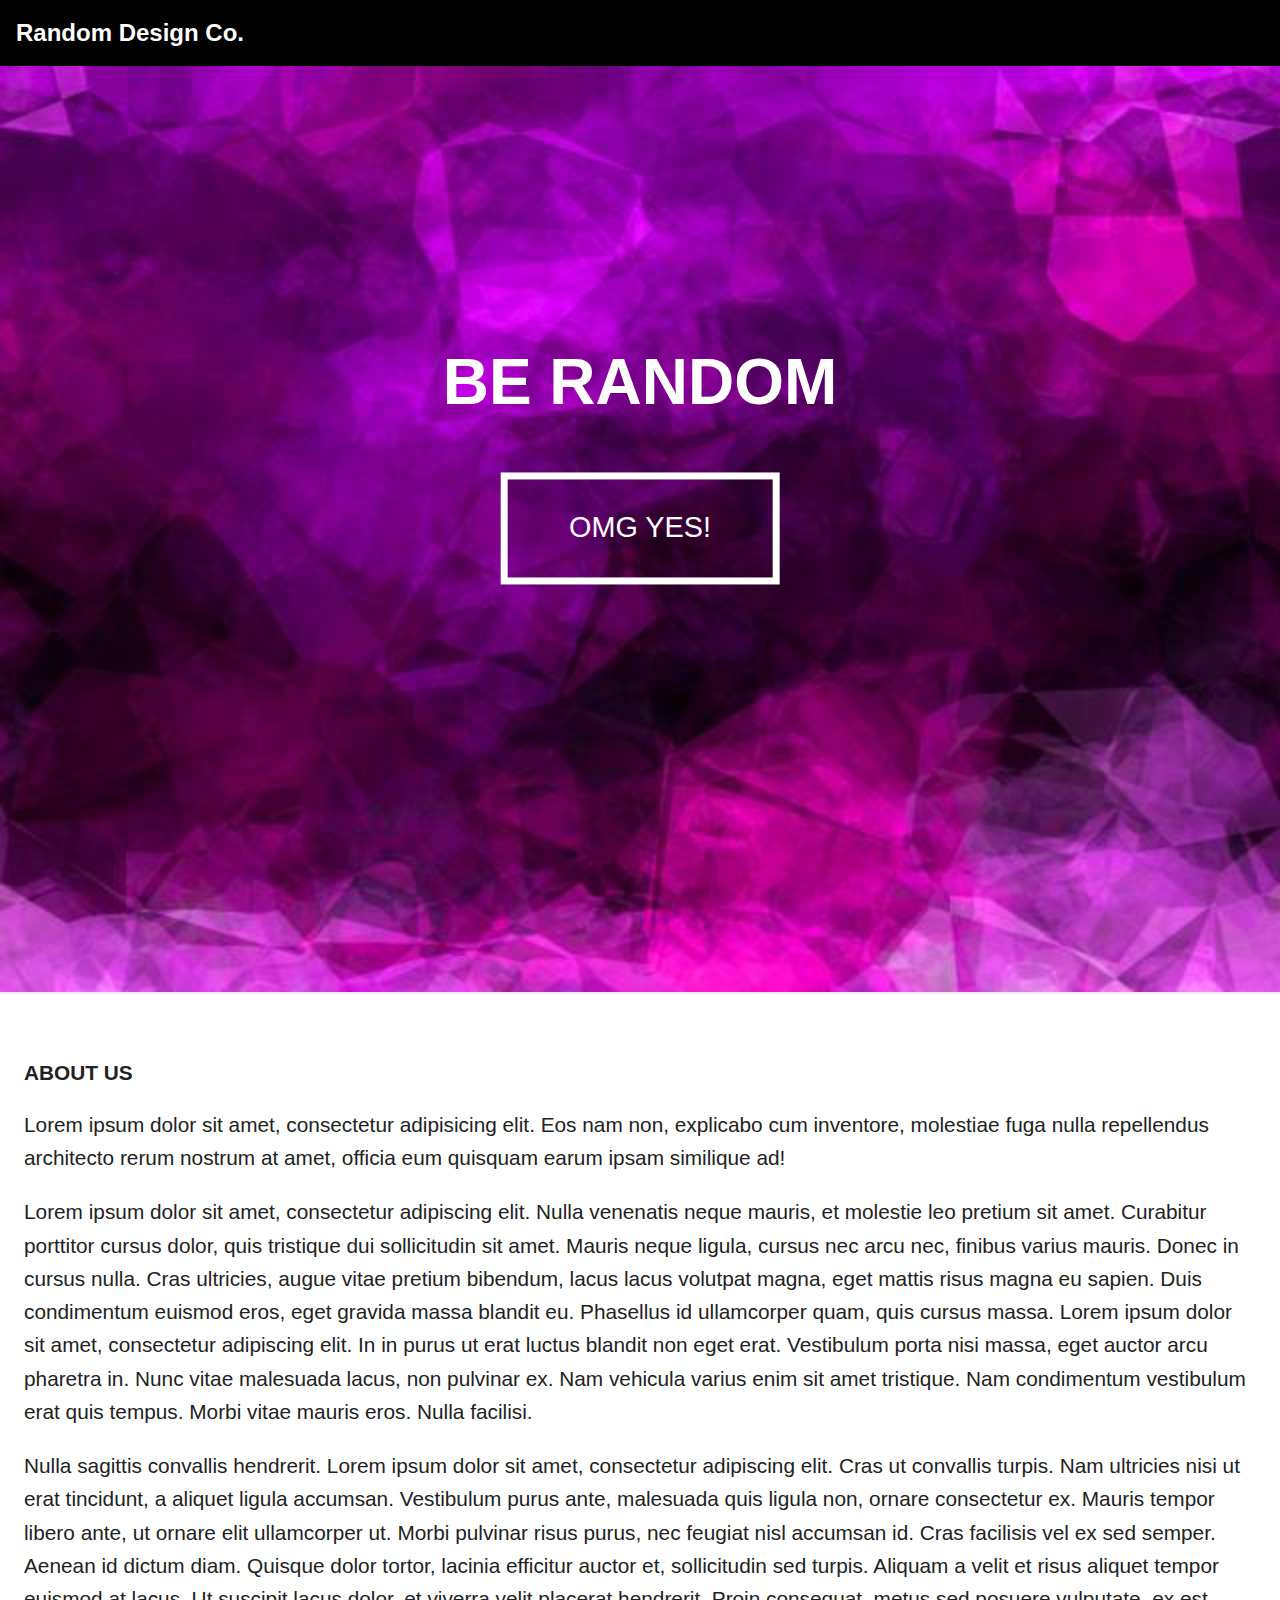
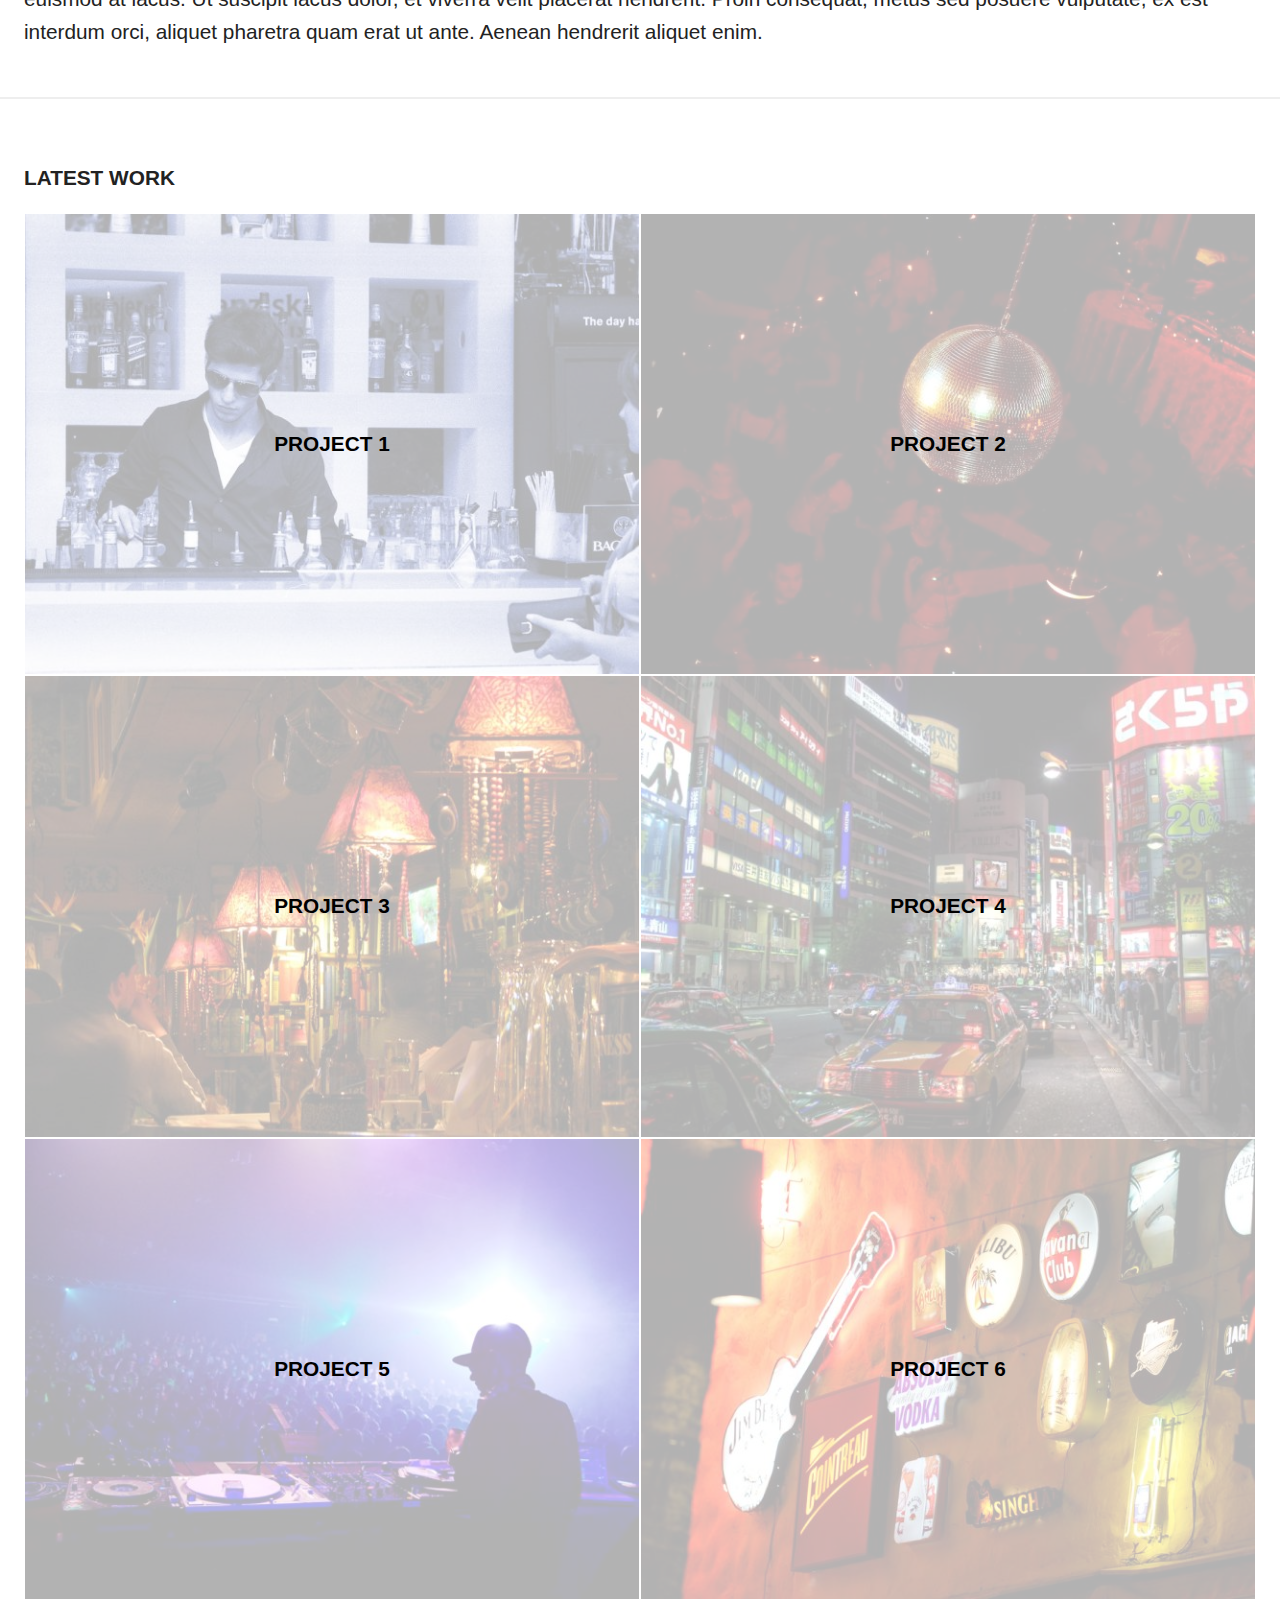
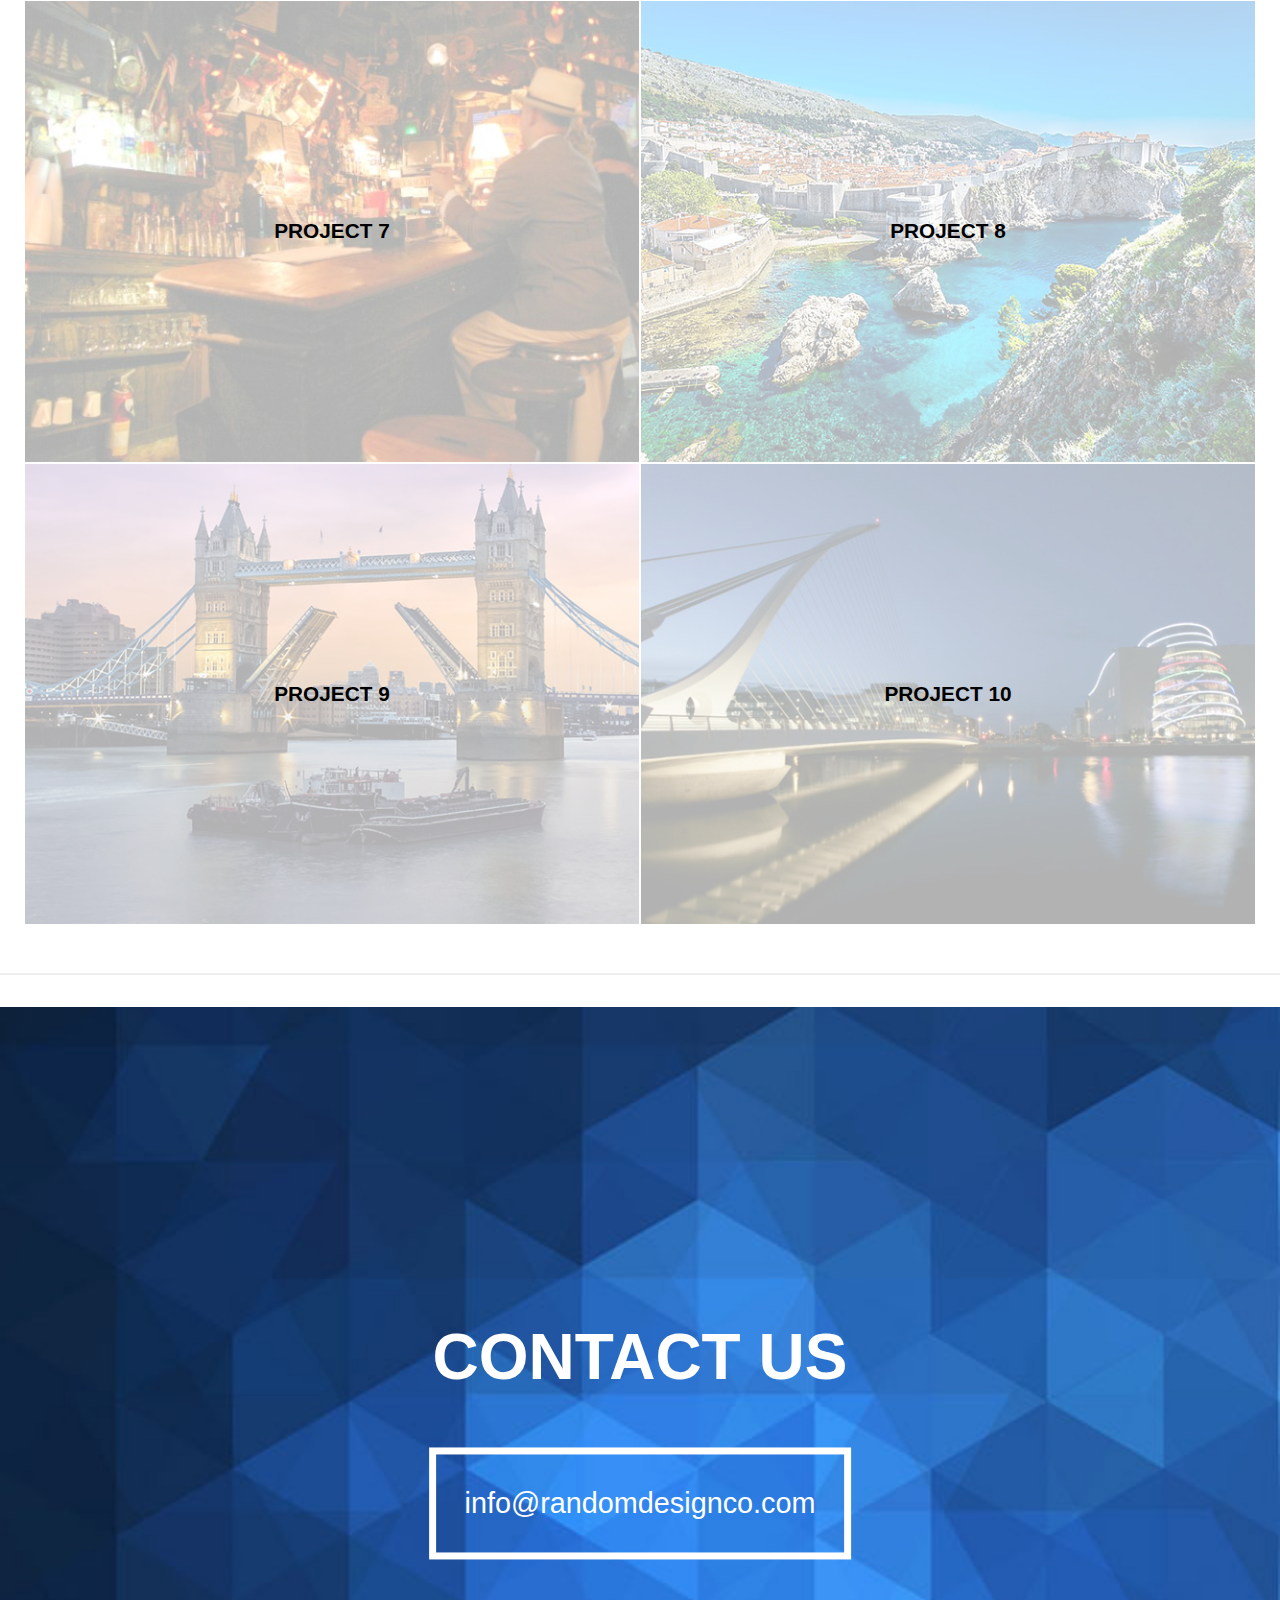
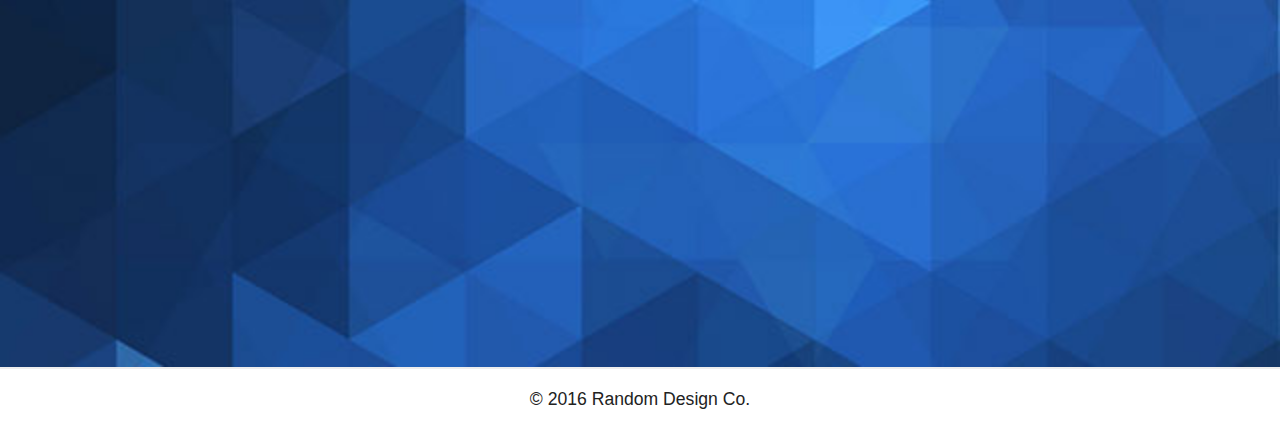
==== commit 308f22f8: "Dynamic Content" ====
--- a/part2.html
+++ b/part2.html
@@ -42,7 +42,7 @@
   <header>
     <nav class="fixednav">
       <h1>Random Design Co.</h1>
-        <i class="menuicon fas fa-bars"></i>
+      <i class="menuicon fas fa-bars"></i>
     </nav>
   </header>
   
@@ -62,78 +62,81 @@
     <p>Nulla sagittis convallis hendrerit. Lorem ipsum dolor sit amet, consectetur adipiscing elit. Cras ut convallis turpis. Nam ultricies nisi ut erat tincidunt, a aliquet ligula accumsan. Vestibulum purus ante, malesuada quis ligula non, ornare consectetur ex. Mauris tempor libero ante, ut ornare elit ullamcorper ut. Morbi pulvinar risus purus, nec feugiat nisl accumsan id. Cras facilisis vel ex sed semper. Aenean id dictum diam. Quisque dolor tortor, lacinia efficitur auctor et, sollicitudin sed turpis. Aliquam a velit et risus aliquet tempor euismod at lacus. Ut suscipit lacus dolor, et viverra velit placerat hendrerit. Proin consequat, metus sed posuere vulputate, ex est interdum orci, aliquet pharetra quam erat ut ante. Aenean hendrerit aliquet enim.</p>
   </section>
 
-  <section class="work">
+  <section class="worksection">
     <h3>LATEST WORK</h3>
 
     <a href="#">
-      <article class="workimg">
+      <article class="project">
         <h4>Project 1</h4>
         <img class="projectimg" src="img/1-cocktail.jpeg" alt="Project 1">
       </article>
     </a>
     <a href="#">
-      <article class="workimg">
+      <article class="project">
         <h4>Project 2</h4>
         <img class="projectimg" src="img/2-disco.jpeg" alt="Project 2">
       </article>
     </a>
     <a href="#">
-      <article class="workimg">
+      <article class="project">
         <h4>Project 3</h4>
         <img class="projectimg" src="img/3-bookstore.jpeg" alt="Project 3">
       </article>
     </a>
     <a href="#">
-      <article class="workimg">
+      <article class="project">
         <h4>Project 4</h4>
         <img class="projectimg" src="img/4-traffic.jpeg" alt="Project 4">
       </article>
     </a>
     <a href="#">
-      <article class="workimg">
+      <article class="project">
         <h4>Project 5</h4>
         <img class="projectimg" src="img/5-concert.jpg" alt="Project 5">
       </article>
     </a>
     <a href="#">
-      <article class="workimg">
+      <article class="project">
         <h4>Project 6</h4>
         <img class="projectimg" src="img/6-nightlife.jpg" alt="Project 6">
       </article>
     </a>
     <a href="#">
-      <article class="workimg">
+      <article class="project">
         <h4>Project 7</h4>
         <img class="projectimg" src="img/7-bar.jpg" alt="Project 7">
       </article>
     </a>
     <a href="#">
-      <article class="workimg">
-        <h4>Project 8</h4>
-        <img class="projectimg" src="img/8.croatia.jpg" alt="Project 8">
-      </article>
+    <article class="project">
+      <h4>Project 8</h4>
+      <img class="projectimg" src="img/8.croatia.jpg" alt="Project 8">
+    </article>
     </a>
     <a href="#">
-      <article class="workimg">
+      <article class="project">
         <h4>Project 9</h4>
         <img class="projectimg" src="img/9-london.jpg" alt="Project 9">
       </article>
     </a>
     <a href="#">
-      <article class="workimg">
+      <article class="project">
         <h4>Project 10</h4>
         <img class="projectimg" src="img/10-dublin.jpg" alt="Project 10">
       </article>
-    </a>
+      </a>
+
   </section>
 
   <section class="imagesection">
-    <div class="imgsectioncontent">
+      <div class="imgsectioncontent">
         <h2>CONTACT US</h2>
-        <a class="imglink" href="#">info@randomdesignco.com<</a>
-        </div>
+        <a class="imglink" href="#">info@randomdesignco.com</a>
+      </div>
       <img src="img/blue-bg.jpeg" alt="Blue Background Pattern" class="bgimage">
-    </section>
+  </section>
+
+
 
   <footer>
     <p>&copy; 2016 Random Design Co.</p>
--- a/css/main.css
+++ b/css/main.css
@@ -342,6 +342,7 @@
     position: relative;
     color: #fff;
     padding: 2em 0 0 0;
+    clear: both;
 }
 
 .bgimage {
